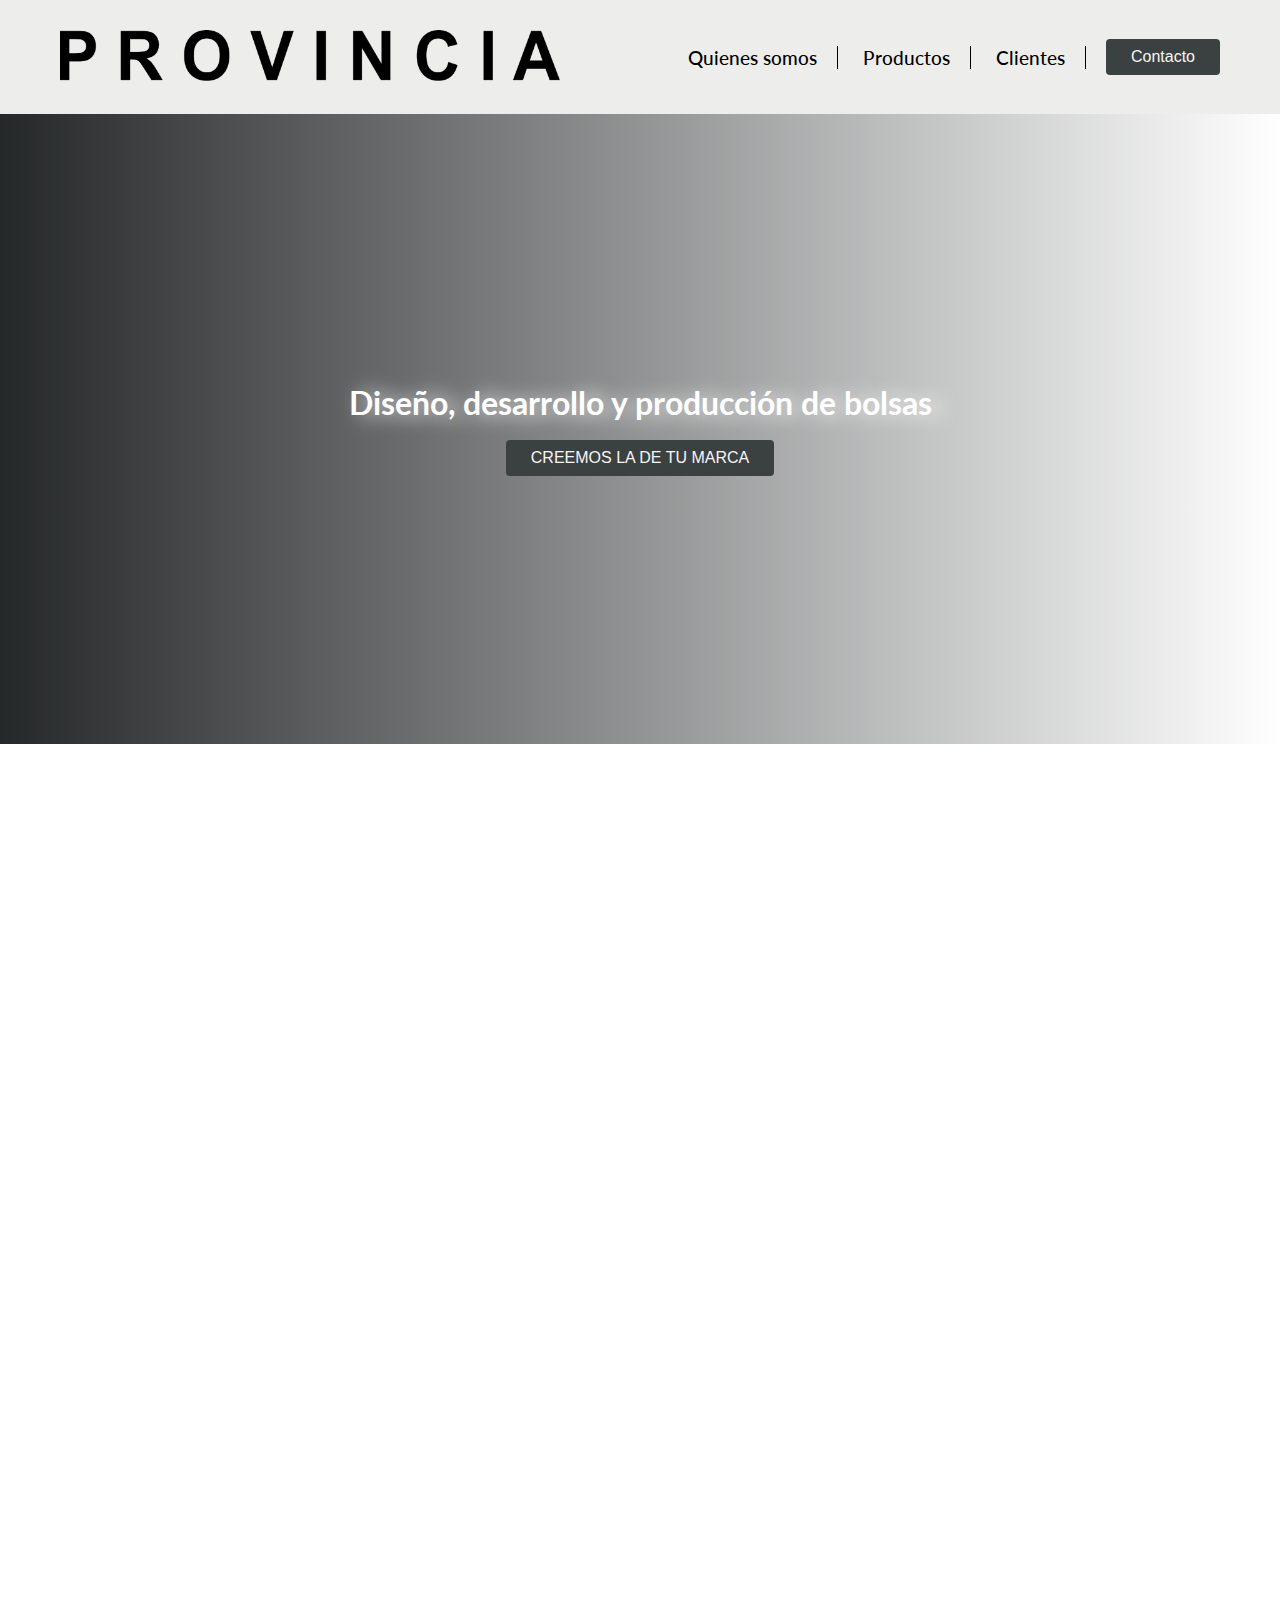
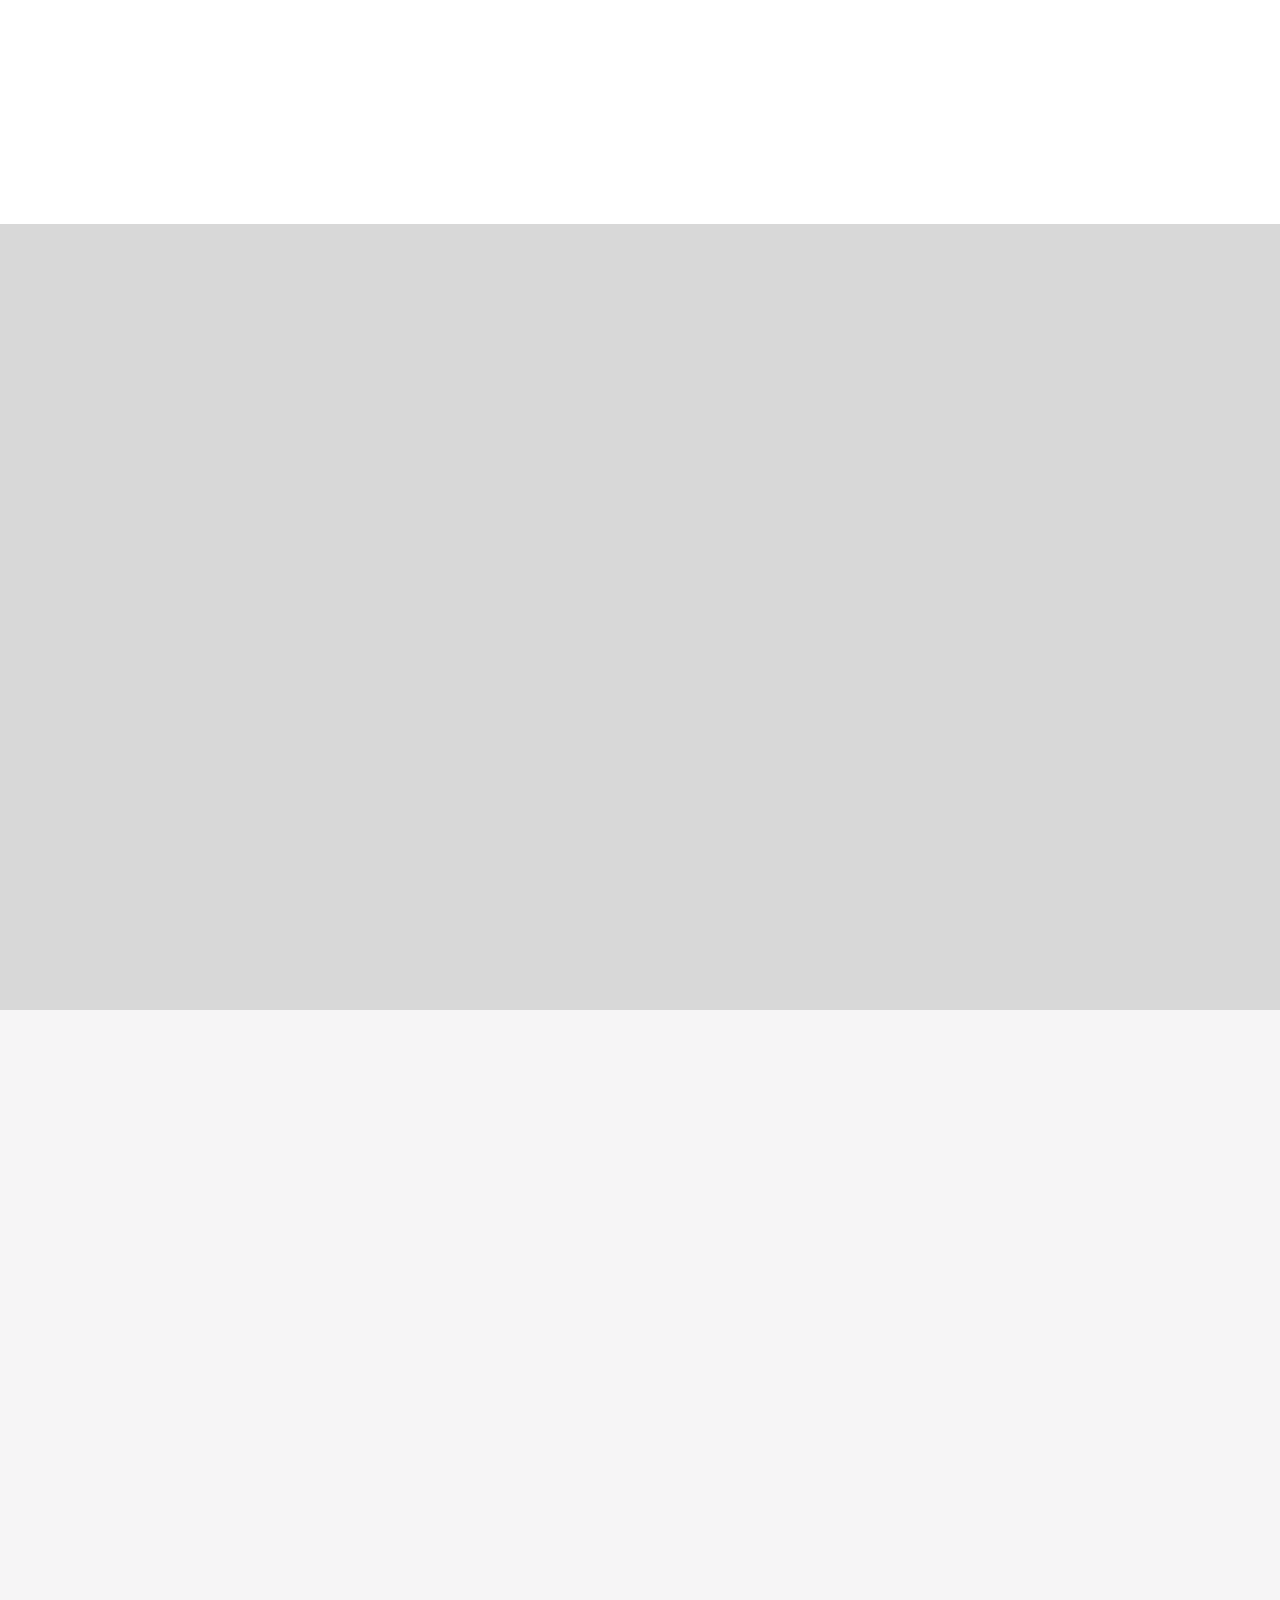
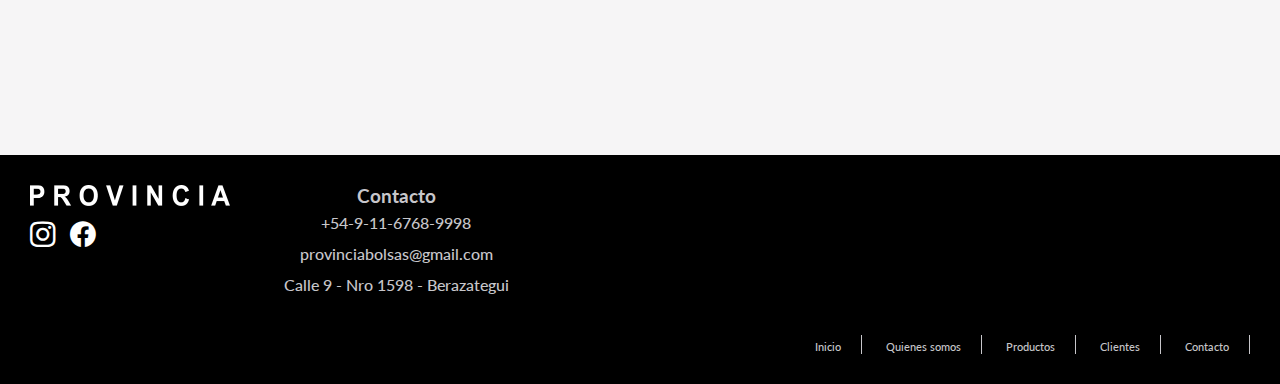
==== index.html @ ae61c4f8 "Primer commit: Version inicial del desafío 04" ====
<!DOCTYPE html>
<html lang="en">
<head>
    <meta charset="UTF-8">
    <meta http-equiv="X-UA-Compatible" content="IE=edge">
    <meta name="viewport" content="width=device-width, initial-scale=1.0">
    <title>Provincia Bolsas</title>
    <!-- Iconos boostrap -->
    <link rel="stylesheet" href="https://cdn.jsdelivr.net/npm/bootstrap-icons@1.7.2/font/bootstrap-icons.css">
    <!-- Animaciones -->
    <link href="https://unpkg.com/aos@2.3.1/dist/aos.css" rel="stylesheet">
    <script src="https://unpkg.com/aos@2.3.1/dist/aos.js"></script>
    <!-- Google Fonts -->
    <link rel="preconnect" href="https://fonts.googleapis.com">
    <link rel="preconnect" href="https://fonts.gstatic.com" crossorigin>
    <link href="https://fonts.googleapis.com/css2?family=Lato:wght@300&display=swap" rel="stylesheet">
    <!-- Link css -->
    <link rel="stylesheet" href="./css/estilos.css">
</head>
<body>
    <div class="elgeneral">
        <div class="contenedor__main">
            <!-- HEADER HEADER HEADER -->
            <header class="header">
                <a class="header__logo" href="#"> 
                    <img class="header__img" src="./assets/logoFondo.png" alt="Logo de la marca" width="500px"> 
                </a>
                <nav class="header__nav">    
                    <ul class="header__ul">
                        <li class="header__li"><a href="./secciones/quienesSomos.html">Quienes somos</a></li>
                        <li class="header__li"><a href="./secciones/productos.html">Productos</a></li>
                        <li class="header__li"><a href="./secciones/clientes.html">Clientes</a></li>
                    </ul>
                </nav>
                <a href="./secciones/contacto.html" class="header__cta"><button>Contacto</button></a>
            </header>
            <!-- /HEADER /HEADER /HEADER -->
            <main class="main">
                <!-- HERO-SECTION HERO-ECTION HERO-SECTION HERO-SECTION  -->
                <div class="hero">
                    <div class="hero__div">
                        <p class="hero__parrafo">Diseño, desarrollo y producción de bolsas</p> 
                        <a class="hero__boton" href="./Secciones/contacto.html"><button class="hero__boton--btn">CREEMOS LA DE TU MARCA</button>
                        </a>
                    </div>
                    <div class="contenedor__video">
                        <video src="./assets/Hilo_Loop_1.mp4" autoplay loop muted></video>
                    </div>                   
                </div> 
                <!-- /HERO-SECTION /HERO-SECTION /HERO-SECTION /HERO-SECTION  -->
                <!-- SECCION-SOBRE-LA-MARCA SECCION-SOBRE-LA-MARCA  -->
                <section class="laMarca"> 
                    <div class="laMarca__div">
                        <video class="laMarca__multimedia" src="./assets/videoMarca01.mp4" autoplay loop muted data-aos="fade-right">
                            <code>No soporta video</code>
                        </video>
                        <div class="laMarca__txt" data-aos="fade-left">
                            <h2 class="laMarca__h2">Detrás de PROVINCIA</h2>
                            <p class="laMarca__p">I put my soul in what I do" ("Pongo el alma en lo que hago"), dice Karin Dreijer Andersson cada vez que canta "When I grow up" ("Cuando crezca") y se repite en mi cabeza cada vez que realizo, una y otra vez, cada acción que conlleva hacer un simple bolsa.
                            Es un mantra que me acompaña a la hora de realizar un pedido.
                            <b>Cada una de las bolsas están destinadas a proteger y transportar eso que otra persona también le pone a su ofrenda, a su trabajo.</b></p>
                        </div>
                    </div>
                    <div class="laMarca__div">
                        <div class="laMarca__txt" data-aos="fade-right">                    
                            <h2 class="laMarca__h2">Misión</h2>
                            <p class="laMArca__p">Aquello que me resulta tan natural sobre <b>mi idea de PROVINCIA tiene que ver con aquello que considero inspirador</b>, sobre todo, de ese mar de gente que entra y sale de CABA por día. Esa ola que inunda Constitucion cada hora pico para dar lo mejor de sí en condiciones que quizás no sean las más adecuadas; pero de todas formas lo entrega todo de si. <b>Quizás por esa idea de progreso que nos motiva a levantarnos cada día a construir algo de lo que queremos ver mañana: algo mejor</b>.</p>
                        </div>
                        <div class="laMarca__sep"></div>
                        <img class="laMarca__multimedia" src="./assets/fotoMision.jpg" alt="#" data-aos="fade-left">
                    </div>
                </section>
                <!-- /SECCION-SOBRE-LA-MARCA /SECCION-SOBRE-LA-MARCA -->
                <!-- PRODUCTOS PRODUCTOS PRODUCTOS PRODUCTOS PRODUCTOS -->
                <section class="productos">
                    <a href="./Secciones/productos.html">
                        <!-- <h2 class="productos__h2">P R O D U C T O S</h2> -->
                    </a>
                    <div class="productos__invt">
                        <div class="productos__unidad" data-aos="flip-left">
                            <a href="./Secciones/productos.html#producto01">
                                <img class="productos__img" src="./assets/producto_01.jpg" alt="producto01">
                            </a>
                        </div>
                        <div class="productos__unidad" data-aos="flip-left">
                            <a href="./Secciones/productos.html#producto02">
                                <img class="productos__img" src="./assets/producto_02.jpg" alt="producto02">
                            </a>
                        </div>
                        <div class="productos__unidad" data-aos="flip-left">
                            <a href="./Secciones/productos.html#producto03">
                                <img class="productos__img" src="./assets/producto_03.jpg" alt="producto03">
                            </a>
                        </div>
                        <div class="productos__unidad" data-aos="flip-left">
                            <a href="./Secciones/productos.html#producto04">
                                <img class="productos__img" src="./assets/producto_04.jpg" alt="producto04">
                            </a>
                        </div>
                        <div class="productos__unidad" data-aos="flip-left">
                            <a href="./Secciones/productos.html#producto05">
                                <img class="productos__img" src="./assets/producto_05.jpg" alt="producto05">
                            </a>
                        </div>
                        <div class="productos__unidad" data-aos="flip-left">
                            <a href="./Secciones/productos.html#producto06">
                                <img class="productos__img" src="./assets/producto_06.jpg" alt="producto06">
                            </a>
                        </div>
                    </div>
                </section>
               <!-- /PRODUCTOS /PRODUCTOS /PRODUCTOS /PRODUCTOS /PRODUCTOS -->
               <!-- CLIENTES CLIENTES CLIENTES CLIENTES CLIENTES CLIENTES -->
               <section class="clientes">
                <div class="clientes__div" data-aos="zoom-out">
                    <a href="https://lomioestuyo.com.ar/" target="blank">
                        <img class="clientes__img" src="./assets/Logo_Lo_mio_es_tuyo.png" alt="cliente01">
                    </a>
                    <h3 class="clientes__h3">Lo mío es tuyo</h3>
                    <p class="clientes__p">Lorem ipsum dolor sit amet consectetur, adipisicing elit. Obcaecati cupiditate temporibus provident labore delectus, velit excepturi, odio natus ratione veniam repellendus eaque necessitatibus numquam! Consectetur, exercitationem? Illum ab necessitatibus ratione?</p>
                </div>
                <div class="clientes__div" data-aos="zoom-out">
                    <a href="https://www.larosabotanicos.com/" target="blank">
                        <img class="clientes__img" src="./assets/logo_Larosa.svg"  alt="cliente02">
                    </a>
                    <h3 class="clientes__h3">La Rosa Botánicos</h3>
                    <p class="clientes__p">Lorem ipsum dolor sit amet consectetur, adipisicing elit. Obcaecati cupiditate temporibus provident labore delectus, velit excepturi, odio natus ratione veniam repellendus eaque necessitatibus numquam! Consectetur, exercitationem? Illum ab necessitatibus ratione?</p>
                </div>
                <div class="clientes__div" data-aos="zoom-out">
                    <a href="https://www.instagram.com/panes.negroholandes/?hl=es" target="blank">
                        <img class="clientes__img" src="./assets/Logo_Negro_Holandes.png" alt="cliente03">
                    </a>
                    <h3 class="clientes__h3">Negro Holandés</h3>
                    <p class="clientes__p">Lorem ipsum dolor sit amet consectetur, adipisicing elit. Obcaecati cupiditate temporibus provident labore delectus, velit excepturi, odio natus ratione veniam repellendus eaque necessitatibus numquam! Consectetur, exercitationem? Illum ab necessitatibus ratione?</p>
                </div>
                <div class="clientes__div" data-aos="zoom-out">
                    <a href="https://www.rusticochocolate.com/" target="blank">
                        <img class="clientes__img" src="./assets/Logo_Rustico_chocolate.png" alt="cliente04">
                    </a>
                    <h3 class="clientes__h3">Rústico</h3>
                    <p class="clientes__p">Lorem ipsum dolor sit amet consectetur, adipisicing elit. Obcaecati cupiditate temporibus provident labore delectus, velit excepturi, odio natus ratione veniam repellendus eaque necessitatibus numquam! Consectetur, exercitationem? Illum ab necessitatibus ratione?</p>
                </div>
            </section>
            </main>
            <!-- /CLIENTES /CLIENTES /CLIENTES /CLIENTES /CLIENTES /CLIENTES -->
            <!-- FOOTER FOOTER FOOTER FOOTER FOOTER -->
            <footer class="footer"> <!-- Footer -->
                <div class="footer__div--logo">
                    <img class="footer__logo" src="./assets/logoFondoNegro.jpg" alt="Logo de la marca" width="200px">
                    <div class="footer__redes--flx">
                        <a class="footer__redes" href="https://www.instagram.com/provincia_bolsas/?hl=es" target="blank"><i class="bi bi-instagram"></i></a>
                        <a class="footer__redes" href="https://www.facebook.com/Provincia-Bolsas-109279738028276" target="blank"><i class="bi bi-facebook"></i></a>
                    </div>        
                </div>       
                <div class="footer__div--contacto">
                    <div class="footer__contacto">
                        <h3 class="footer_h3">Contacto</h3>
                        <ul class="footer__contactos">                       
                            <li><a href="https://wa.me/+5491167689998" target="blank">+54-9-11-6768-9998</a></li>
                            <li>provinciabolsas@gmail.com</li>
                            <li>Calle 9 - Nro 1598 - Berazategui</li>
                        </ul>
                    </div>
                </div>
                <div class="footer__listmap">
                    <iframe class="footer__map" src="https://www.google.com/maps/embed?pb=!1m18!1m12!1m3!1d3277.2556038421585!2d-58.247886184765804!3d-34.7743400804157!2m3!1f0!2f0!3f0!3m2!1i1024!2i768!4f13.1!3m3!1m2!1s0x95a32ed27ef3de6d%3A0x6c85b13b8f070129!2sC.%209%201598%2C%20B1884BNF%20Berazategui%20Oeste%2C%20Provincia%20de%20Buenos%20Aires!5e0!3m2!1ses!2sar!4v1637861520455!5m2!1ses!2sar" style="border:0;" allowfullscreen="" loading="lazy"></iframe>
                    <nav class="footer__nav">
                        <ul class="footer__ul">
                            <li class="footer__li"><a href="#">Inicio</a></li>
                            <li class="footer__li"><a href="./secciones/quienesSomos.html">Quienes somos</a></li>
                            <li class="footer__li"><a href="./secciones/productos.html">Productos</a></li>
                            <li class="footer__li"><a href="./secciones/clientes.html">Clientes</a></li>
                            <li class="footer__li"><a href="./secciones/contacto.html">Contacto</a></li>
                        </ul>
                    </nav>
                </div>
            </footer>
            <!-- /FOOTER /FOOTER /FOOTER /FOOTER /FOOTER -->
        </div>
    </div>
    <script>
        AOS.init();
    </script>
</body>
</html>
---- css/estilos.css ----
* {
  margin: 0;
  padding: 0;
  box-sizing: border-box;
}



body {
  font-family: "Lato", sans-serif;
  max-width: 1920px;
  margin: auto;
}

main {
  background-color: transparent;
}

ul {
  list-style: none;
}

li, a, button {
  font-weight: 500;
  font-size: 1rem;
  color: black;
  text-decoration: none;
}

header {
  background-color: #edeeeb;
  display: flex;
  justify-content: flex-end;
  align-items: center;
  padding: 30px 60px; 
  position: sticky;
  top: 0;
  z-index: 3000;
  font-size: 1.2rem;
  overflow: hidden;
}

.header__logo {
  margin-right: auto;
  filter: invert(100%);
  transition: all 0.5seg;
}

.header__ul li {
  display: inline-block;
  padding: 0px 20px;
  border-right: black solid 1px;
}

.header__ul li a {
  transition: all 0.3s ease 0s;
  font-size: 1.2rem;
}

.header__ul li a:hover {
  color: #647175ed;
}

button {
  margin-left: 20px;
  padding: 9px 25px;
  color: #f6f6f5;
  background-color: #3b4041; 
  border: none;
  border-radius: 4px;
  cursor: pointer;
  transition: all 0.3s ease 0s;
}

button:hover {
  background-color: #0f1011;
}


/* /HEADER /HEADER /HEADER /HEADER /HEADER  */

/* HERO-SECTION HERO-SECTION HERO-SECTION  */

.hero {
  position: relative;
  display: flex;
  flex-wrap: wrap;
  overflow: hidden;
  min-height: 70vh;
}

.contenedor__video {
  position: absolute;
  overflow: hidden;
  z-index: -100;
  object-fit: cover;
  top: 50%;
  left: 50%;
  transform: translate(-50%,-50%);
  direction: ltr;
}

.hero__boton--btn {
  margin-left: 0px;
}

.hero__div {
  background: linear-gradient(to right, #252829, transparent);
  opacity: 1;
  color: white;
  font-weight: bold;
  font-size: 2rem;
  min-width: 100%;
  padding: 10% 60px;
  text-shadow: 10px 1px 20px #f6f5f6;
  text-align: center;
  display: flex;
  flex-direction: column;
  align-items: center;  
  justify-content: center;
  transition: all 0.4s;
}

.hero__div:hover {
  opacity: 0.9;
  text-shadow: none;
  backdrop-filter: blur(7px);
}

.hero button:hover {
  transform: scale(1.2,1.2);
  box-shadow: 1px 1px 5px black;
}

.hero__titulo, .hero__parrafo, .hero__boton {
  margin-top: 0.563rem;
  margin-bottom: 0.563rem;
}


/* /HERO-SECTION /HERO-SECTION /HERO-SECTION  */

/* SECCION-SOBRE-LA-MARCA SECCION-SOBRE-LA-MARCA */

.laMarca {
  background-image: url(https://i.ytimg.com/vi/R9mXtzn8meE/maxresdefault.jpg);
  background-position: center;
  background-size: cover;
  background-attachment: fixed;
  overflow: hidden;
  display: flex;
  flex-direction: column;
  padding: 30px 30px;
}

.laMarca__multimedia {
  width: 40vw;
  z-index: 100;
  box-shadow: 0 4px 8px 0 rgba(0, 0, 0, 0.2), 0 6px 20px 0 rgba(0, 0, 0, 0.19);
}

.laMarca__div {
    height: 50vh;
    margin: 30px 0px;
    padding: 40px;
    border-radius: 30px;
    display: flex;
    flex-direction: row;
    align-content: space-between;
    align-items: center;
  }

  .laMarca__div h2, .laMarca p {
    margin: 2rem 3rem;
    text-align: start;
  }

.laMarca__txt {
    background-color: white;
    overflow: hidden;
    padding: 0px 30;
  }

/* /SECCION-SOBRE-LA-MARCA /SECCION-SOBRE-LA-MARCA */ 

/* PRODUCTOS PRODUCTOS PRODUCTOS PRODUCTOS  */

.productos {
  background-color: #d8d8d8;
  padding: 60px 0;
  overflow: hidden;
}

.productos h2 {
  color: #C7C6CA;
  font-size: 2rem;
  padding: 2rem;
  margin-bottom: 60px;
  border-radius: 10px;
  text-align: center;
  word-spacing: 50px;
  border: 6px solid #C7C6CA;
  transition: all 0.2s ease;
}

.productos img {
    height: 35vh;
    width: auto;
    border-radius: 20px;
    transition: all 0.2s ease;

}

.productos img:hover {
  transform: scale(1.4,1.4);
}

.productos__invt {
  display: grid;
  grid-template-columns: 1fr 1fr 1fr;
  grid-template-rows: 1fr 1fr;
  grid-row-gap: 30px;
  grid-column-gap: 30px;
  justify-items: center;
  align-items: center;
  justify-content: center;
  margin: 0 20vw;
}


/* /PRODUCTOS /PRODUCTOS /PRODUCTOS /PRODUCTOS  */

/* CLIENTES CLIENTES CLIENTES CLIENTES */

.clientes img {
  width: 190px;
  height: auto;
  transition: all 0.2s ease;
}

.clientes img:hover {
  transform: scale(1.1,1.1);
}

.clientes h3, .clientes p {
  color: #252829;
  padding: 30px;
  text-align: center;
}


.clientes {
  background-color: #f6f5f6;
  padding: 60px 60px;
  display: flex;
  overflow: hidden;
}

.clientes__div {
  /* padding: 30px 0px 15px; */
  display: grid;
  grid-template-rows: 2fr 1fr 2fr;
  align-items: center;
  justify-items: center;
}

.clientes__p {
    justify-self: stretch;
    align-self: stretch;
    height: 100%;
}

/* /CLIENTES /CLIENTES /CLIENTES /CLIENTES */

/* FOOTER FOOTER FOOTER FOOTER */

.footer__ul li {
  display: inline-block; 
  padding: 0px 20px;
  border-right: #C7C6CA solid 1px;
}

.footer__ul li a {
  font-size: 0.7rem;
  color: #C7C6CA;
  transition: all 0.3s ease 0s;
}

.footer__ul li a:hover {
  color: #3b4041;
}

.footer {
  background-color: black;
  color: #C7C6CA;
  display: flex;
  padding: 30px;
  display: grid;
  grid-template-columns: 1fr 1fr 3fr;
  overflow: hidden;
}

.footer a {
  color: #C7C6CA;
}

.footer__listmap {
  display: flex;
  flex-direction: column;
  align-items: flex-end;  
}

.footer__map {
  width: 27rem;
}

.footer__contacto {
  text-align: center;
}

.footer__redes--flx {
  margin-top: 10px;
}

.bi-instagram, .bi-facebook {
  font-size: 1.6rem;
  margin-right: 10px;
  color: white;
}

.footer__contactos li {
  color: #C7C6CA;
  padding: 6px;
  text-align: c;
}

/* /FOOTER /FOOTER /FOOTER /FOOTER */

/* SECTION-CONTACTO SECTION-CONTACTO SECTION-CONTACTO */

.contenedor__contacto {
	padding: 15px 0px;
	background-image: url(https://i.ytimg.com/vi/R9mXtzn8meE/maxresdefault.jpg);
	background-position: center;
	background-size: cover;
  display: grid;
  grid-template-columns: repeat(7, 1fr);
}

.formulario {
  grid-column: 3 / 6;
  justify-self: center;
}


.fieldset {
  background-color: #ecebec;
  padding: 20px;
  width: 40vw;
  height: auto;
  border: none;
  border-radius: 3px;
  transition: all 0.5s ease;
}

.fieldset:hover {
  box-shadow: 3px 3px 10px rgba(128, 123, 123, 0.335);
}

.fieldset__nya {
    display: flex;
    flex-direction: column;
    text-align: start;
    margin-top: 10px;
}

input {
	border: 1px solid #ecebec;
	box-shadow: none;
	color: #4b5fa0;
	border-radius: 7px;
	padding: 10px 16px;
	height: 46px;
	font-size: 15px;
  margin: 10px 0px;
  width: 50%;
}

.fieldset__pref {
  width: 20%;
  margin-top: 10px;
}

.fieldset__nya--txtArea {
  margin: 30px 0px;
  padding: 10px 16px; 
  border: 1px solid #ecebec;
  box-shadow: none;
  color: #4b5fa0;
  border-radius: 7px;
  font-size: 15px;
  height: 20vh;
  width: 100%;
}

.fieldset__cta {
  background-color: #25282934;
  transition: all 0.4 ease;
}

.fieldset__cta:hover {
  background-color: #25282975;
}

/* /SECTION-CONTACTO /SECTION-CONTACTO /SECTION-CONTACTO */

/* SECTION-PRODUCTOS SECTION-PRODUCTOS SECTION-PRODUCTOS */

.productos__section {
  background-color: #f6f5f6;
  display: flex;
  flex-direction: row;
  justify-content: center;
  align-items: center;
  align-content: center;
  padding: 50px;
  overflow: hidden;
}

.productos__contenedor img {
  height: 25vh;
  width: auto;
  box-shadow: 0 4px 3px 0 rgba(0, 0, 0, 0.2), 0 6px 20px 0 rgba(0, 0, 0, 0.19);
  margin-bottom: 30px;
  padding-bottom: 40px;
}

.productos__col {
  display: flex;
  flex-direction: row;
}

.productos__unidades {
  display: grid;
  grid-template-columns: 1fr 2fr;
  grid-template-rows: 1fr 2fr 1fr;
  justify-items: center;
  justify-content: center;
  align-items: center;
  gap: 10px;
  margin: 15px 60px;
  background: #edeeeb;
}

.productos__unidades > * {
  padding: 10px;
}

.productos__parrafo {
  grid-column-start: 2;
  grid-column-end: 3;
  grid-row-start: 2;
  grid-row-end: 3;
  font-size: 1.5rem;
  width: 100%;
  height: 100%;
}

.productos__imagen {
  grid-column-start: 1;
  grid-column-end: 2;
  grid-row-start: 1;
  grid-row-end: 4;
  width: 100%;
  height: 100%;
}

.productos__h3 {
  grid-column-start: 2;
  grid-column-end: 3;
  grid-row-start: 1;
  grid-row-end: 2;
  text-transform: uppercase;
  width: 100%;
  height: 100%;
  text-align: center;
}

.productos__lista{
  grid-column-start: 2;
  grid-column-end: 3;
  grid-row-start: 3;
  grid-row-end: 4;
  justify-self: start;
  padding-bottom: 20px;
  width: 100%;
  height: 100%;
}


/* /SECTION-PRODUCTOS /SECTION-PRODUCTOS /SECTION-PRODUCTOS */


/* Esta última configuración ayuda a reedirecionar por el id de una manera más centrada que como funciona por defecto */

.anchor{
  display: block;
  height: 200px; 
  margin-top: -200px; 
  visibility: hidden;
}


/* MEDIA QUERYS MEDIA QUERYS MEDIA QUERYS MEDIA QUERYS MEDIA QUERYS   */

@media only screen and (max-width: 1270px) { 
  
  html {
    font-size: 1rem;
  }

  .header__logo {
    margin: auto;
    margin-bottom: 1.2rem;
  }
  

  .header {
    padding: 20px 40px
  }

  .header img {
    width: 30vw;
  }

  .laMarca {
    padding: 10px 10px;
    font-size: 1rem;
  }

  .laMarca__div {
    margin: 0;
  }

  .clientes__div {
    display: grid;
    grid-template-rows: 25vh 10vh 2fr;
    align-items: center;
    justify-items: center;
  }

  .productos img {
    height: 30vh;
    width: auto;
  }

}

@media only screen and (max-width: 1040px) {

  .header__logo {
    margin: auto;
    margin-bottom: 1.2rem;
  }

  header {
    flex-direction: column;
    justify-content: center;
  }

  header > * {
    margin-bottom: 1.2rem;
  }

  button {
    margin-left: 0px;
  }

  .laMarca {
    height: 100%;
  }

  .laMarca h2 {
    text-align: center;
  }

  .laMarca__multimedia {
    width: 90%;
  }

  .laMarca__div {
    flex-direction: column;
    margin: auto;
    padding: auto;
    align-content: flex-start;
    height: auto;
    padding: 1.2rem;
  
  }

  .laMarca__txt {
    overflow: visible;
  }

  .laMarca__div h2, .laMarca__p {
    margin: 1rem 1rem;

  }

  .footer {
    display: grid;
    grid-template-columns: 1fr;
    grid-template-rows: 0.7fr 1fr 1fr;
    justify-items: center;
    align-items: center;
    padding: 0 0 30px 0;
  }

  .footer__redes--flx {
    display: flex;
    justify-content: center
  }
  
  .productos img {
    height: 21vh;
    width: auto;
  }

  
  .clientes {
    flex-direction: column;
  }

  
  .fieldset {
    width: 80vw;
  }

  input {
    width: 100%;
  }

  .productos__unidades {
    display: flex;
    flex-direction: column;
    width: 80vw;
    text-align: center;
    margin: 0;
    margin-bottom: 20px;
    overflow: hidden;
  }

}

@media only screen and (max-width: 630px) {

  .header {
    padding: 20px 0 0 0;
  }

  .productos__invt {
    grid-template-columns: 1fr 1fr;
  }

  .footer__listmap {
    width: 300px;
  }

  .footer__map {
    width: auto;
  }

  .footer {
    grid-template-rows: 0.7fr 1fr 1fr;
  }

  .footer__ul li {
    padding: 0px 5px;
  }

}

@media only screen and (max-width: 594px) {

  .productos__invt {
    grid-template-columns: 1fr;
  }

  .header__ul {
    display: flex;
    flex-direction: column;
    overflow: hidden;
  }

  .header__ul li {
    border: none;
    margin-bottom: 10px;
  }

  .footer__nav {
    display: none;
}

  .footer__redes--flx {
    justify-content: space-around;
  }

}


@media only screen and (max-width: 360px) {

  html {
    font-size: 0.9rem;
  }  

}
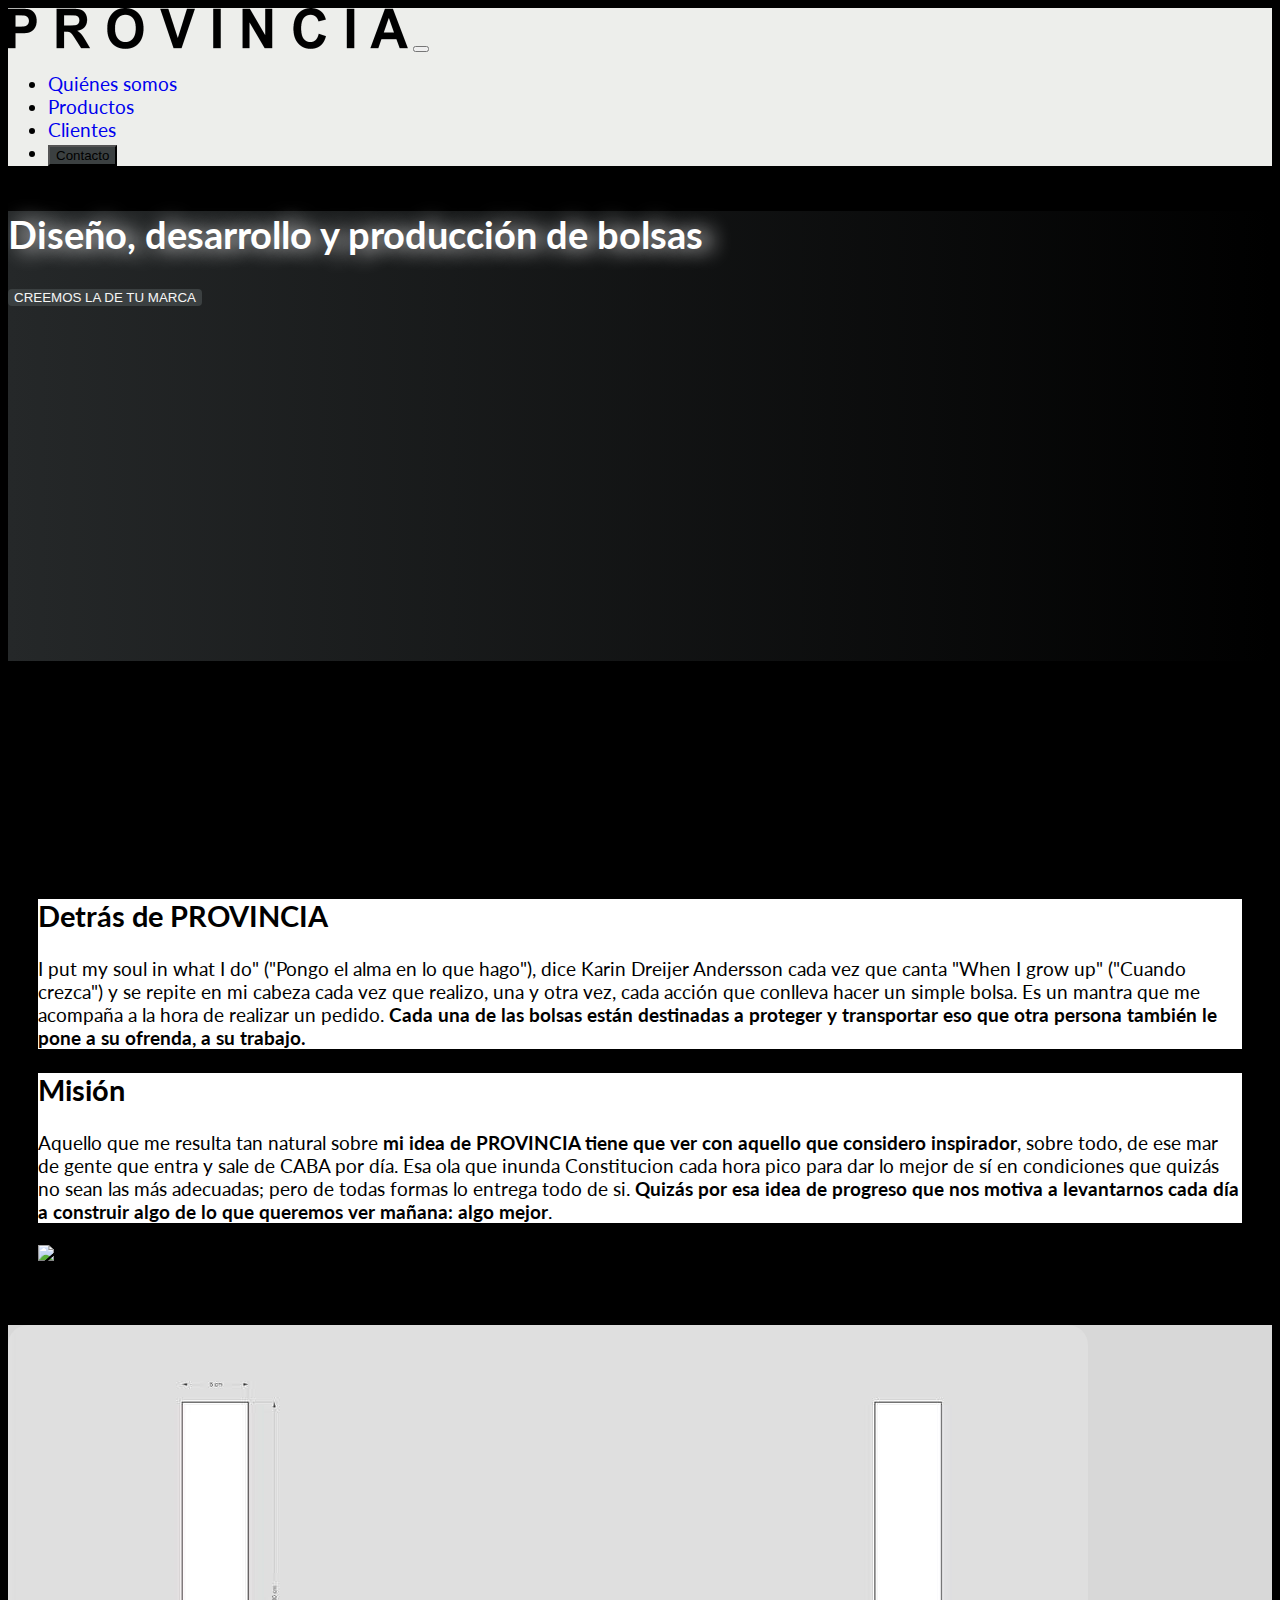
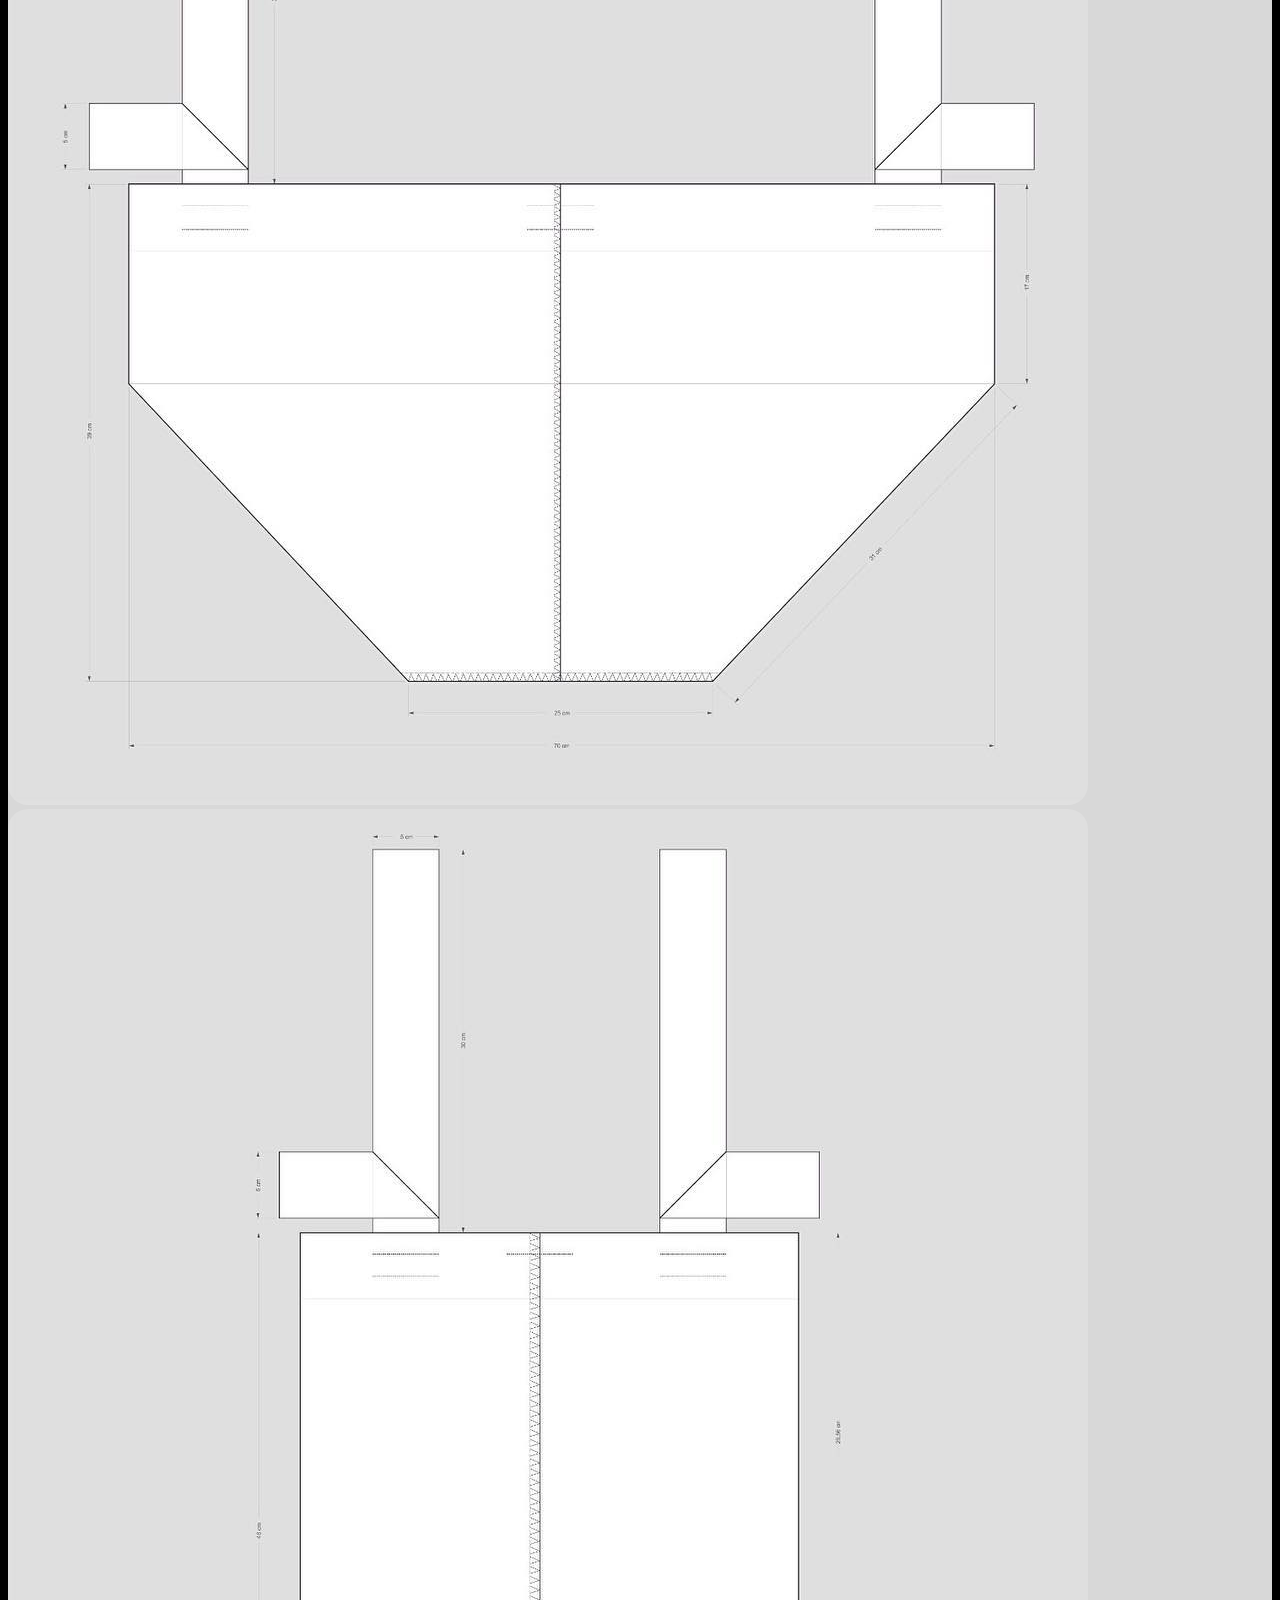
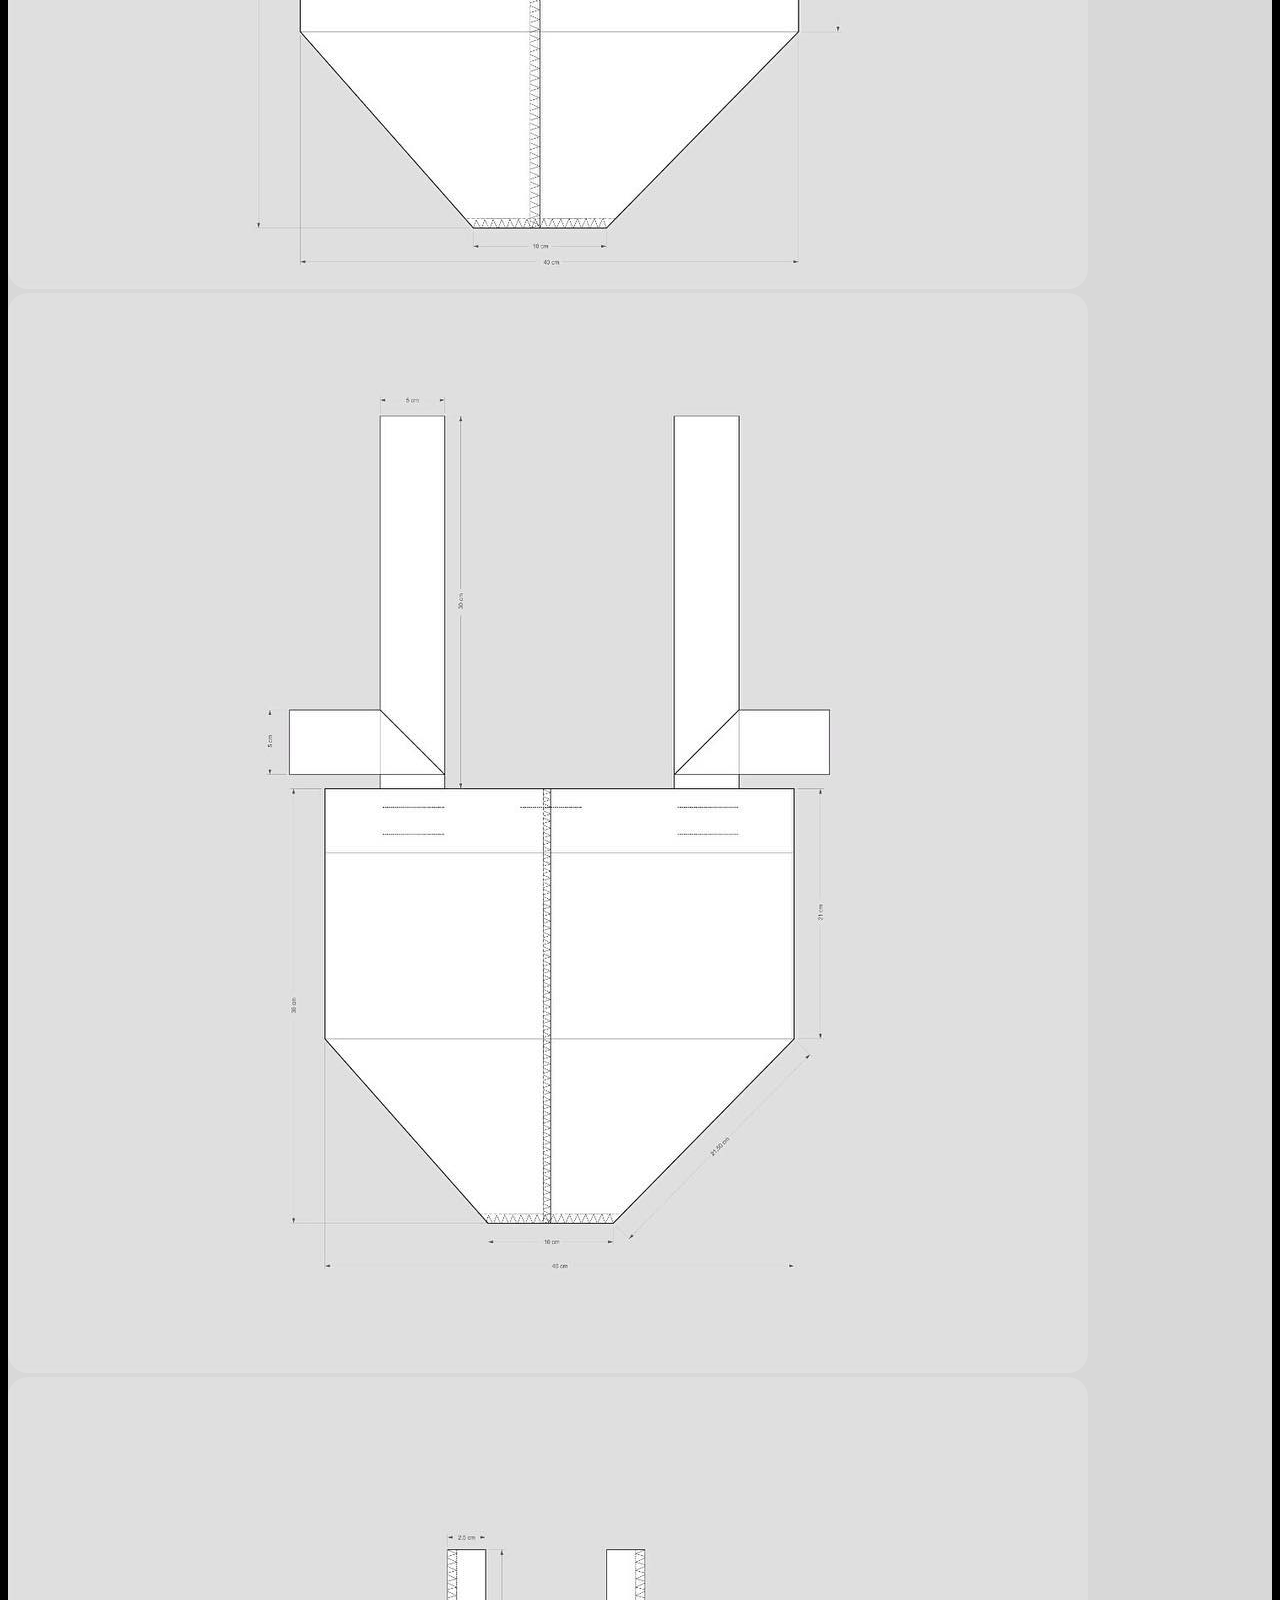
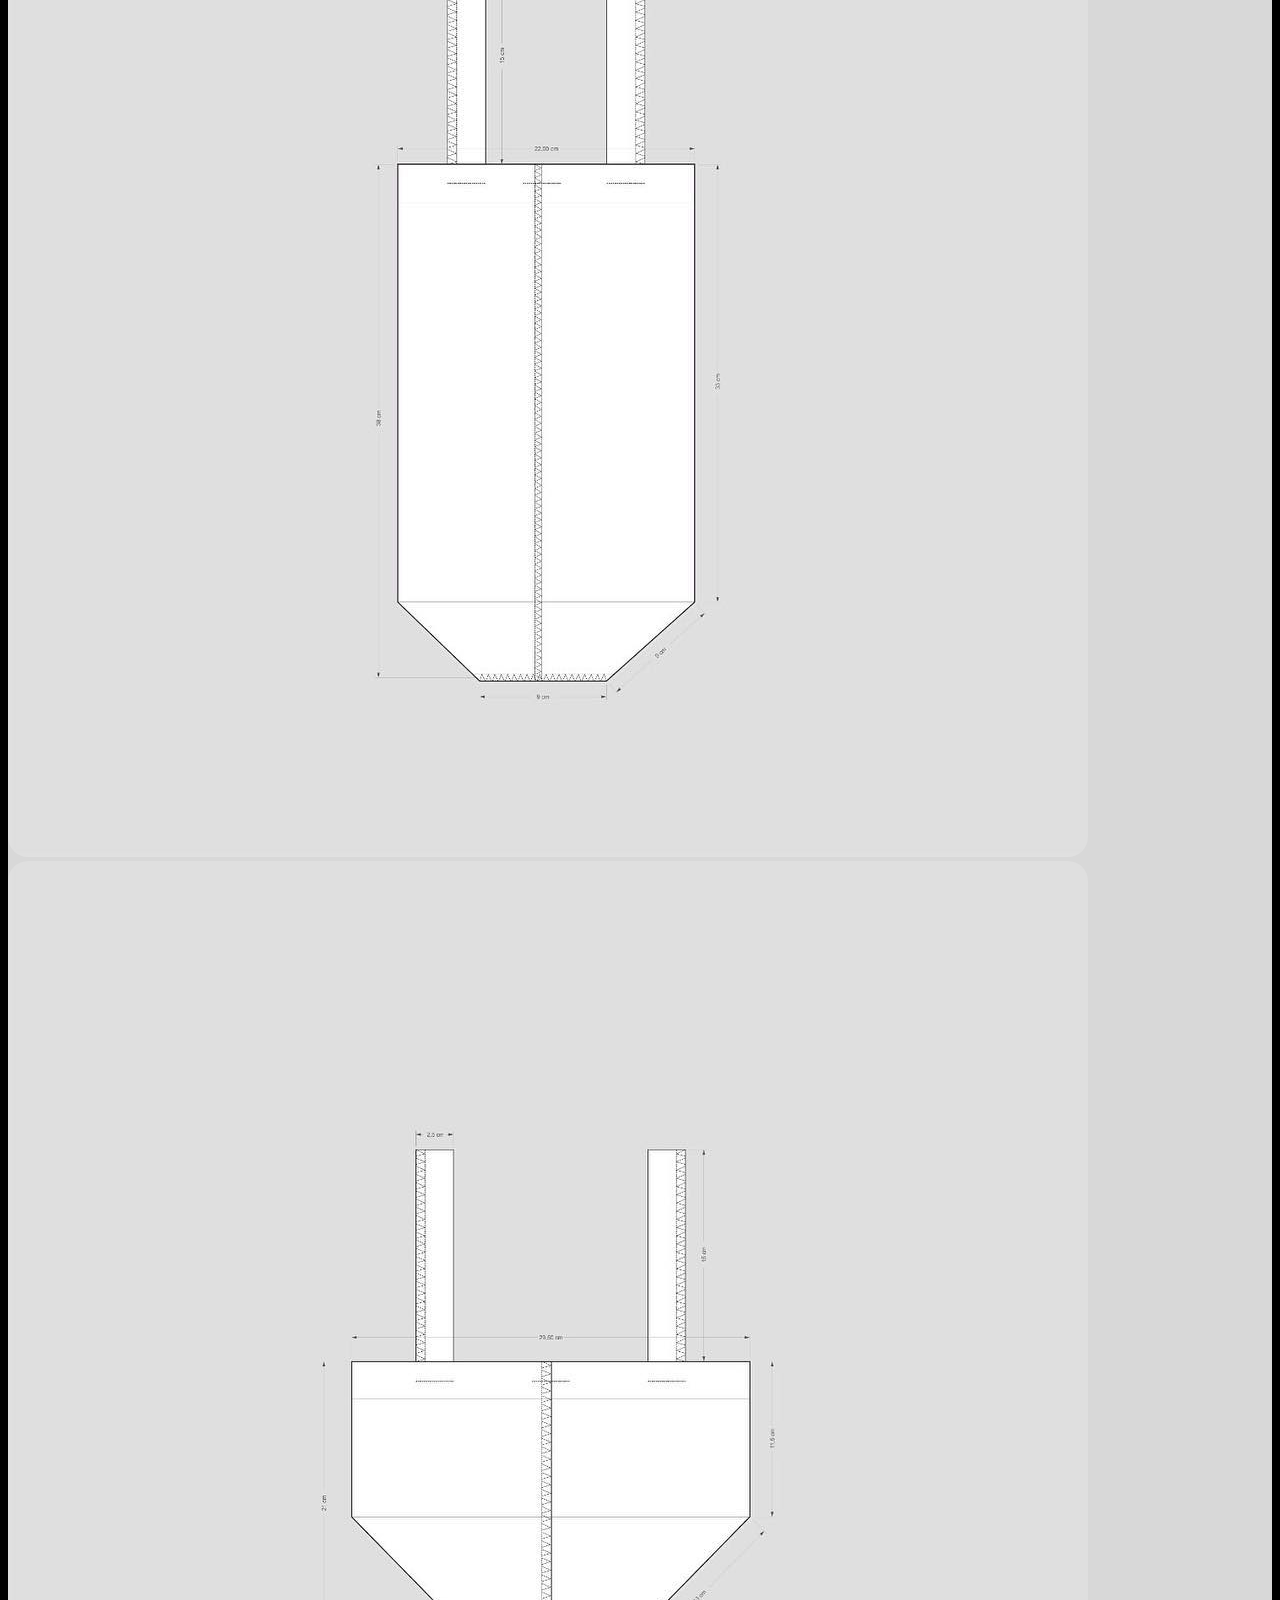
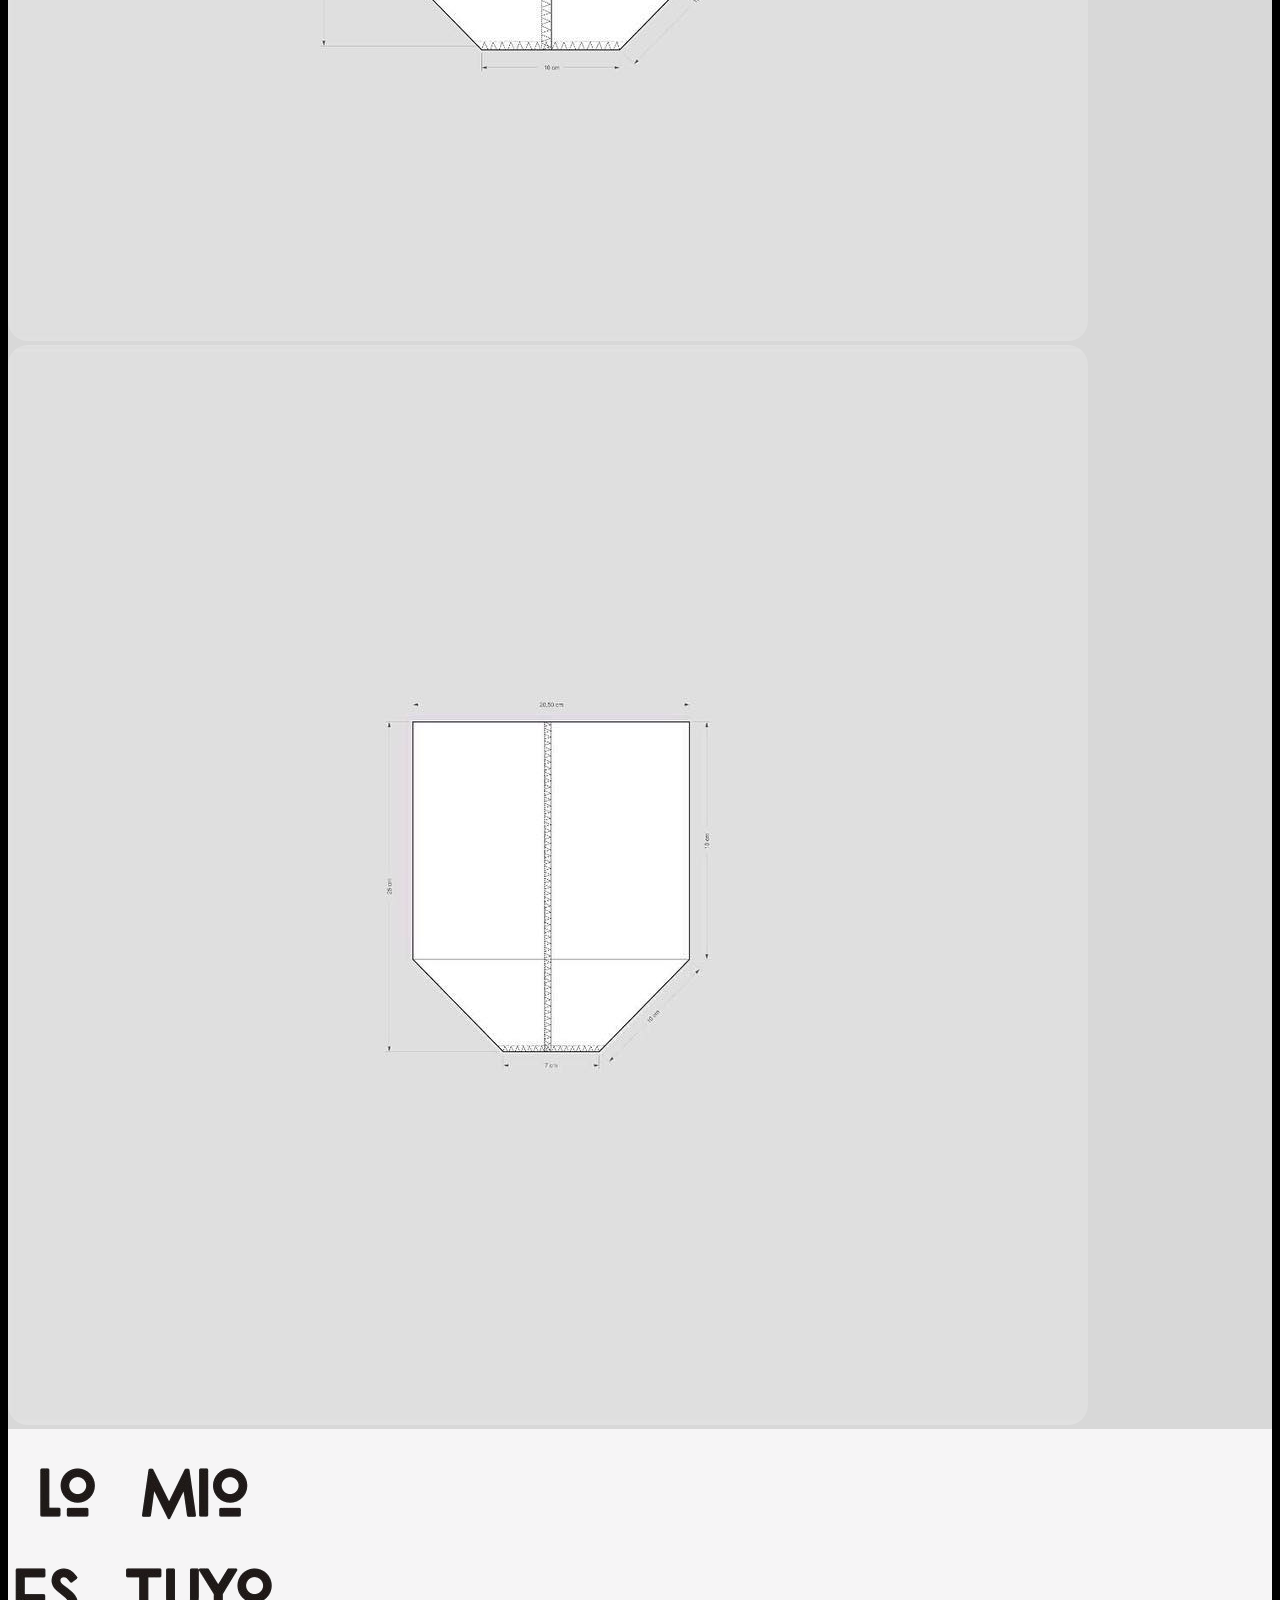
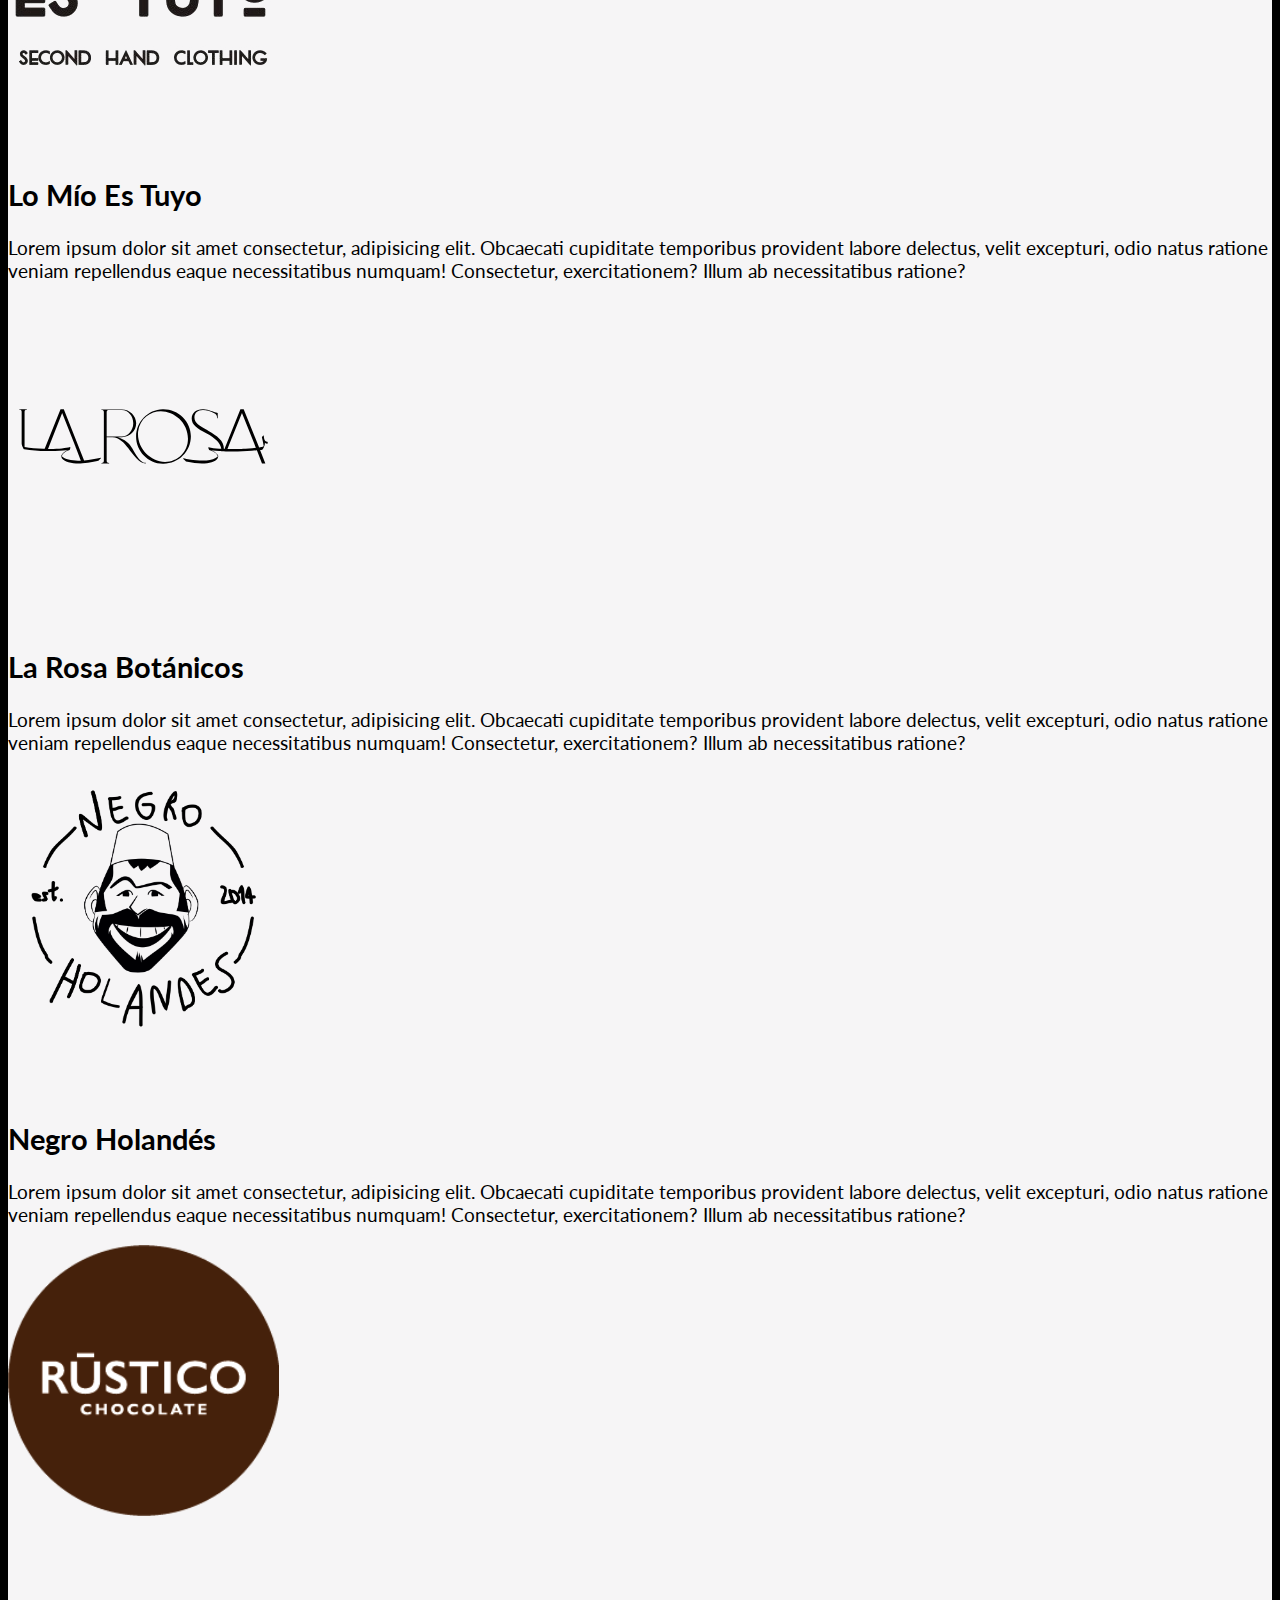
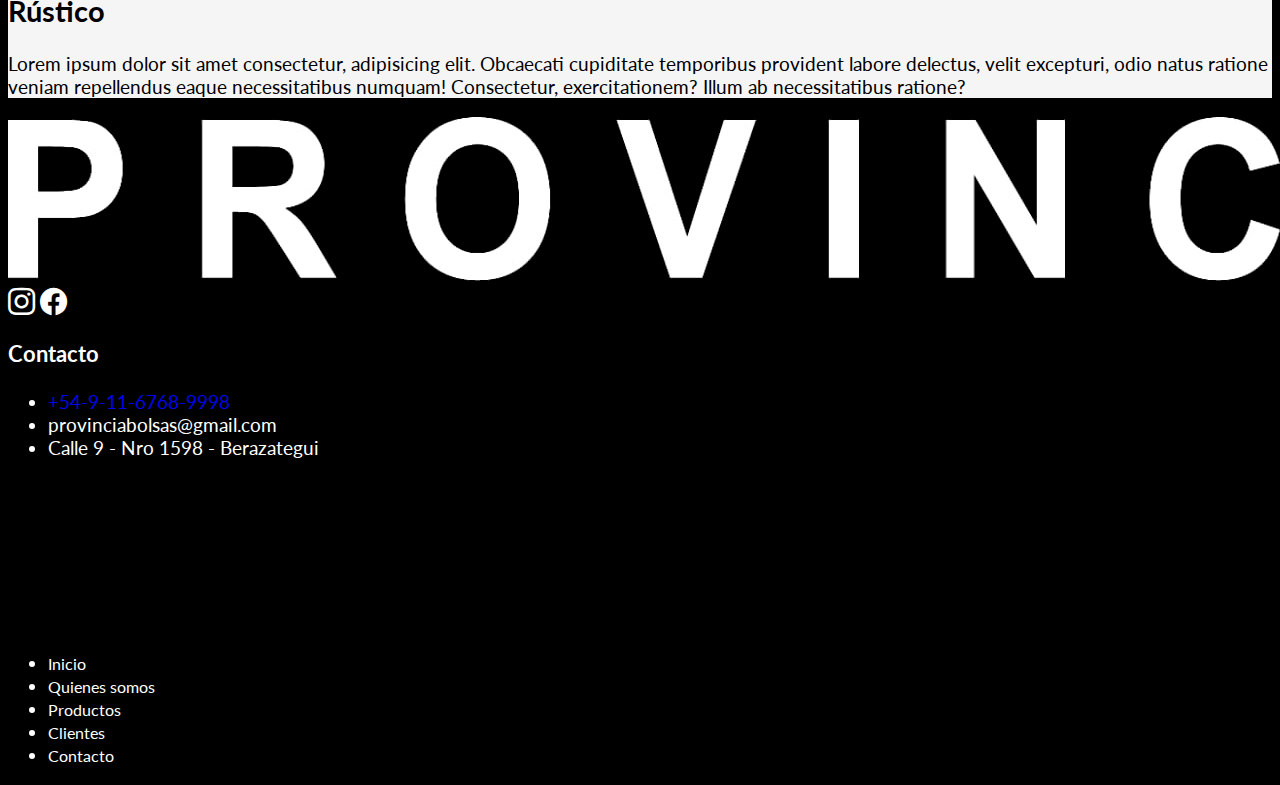
==== commit 52fc00cc: "Tercer commit: sitio completo con boostrap" ====
--- a/index.html
+++ b/index.html
@@ -5,181 +5,182 @@
     <meta http-equiv="X-UA-Compatible" content="IE=edge">
     <meta name="viewport" content="width=device-width, initial-scale=1.0">
     <title>Provincia Bolsas</title>
+    <!-- BOOSTRAP BOOSTRAP BOOSTRAP BOOSTRAP BOOSTRAP BOOSTRAP BOOSTRAP BOOSTRAP  -->
+    <link href="https://cdn.jsdelivr.net/npm/bootstrap@5.1.3/dist/css/bootstrap.min.css" rel="stylesheet" integrity="sha384-1BmE4kWBq78iYhFldvKuhfTAU6auU8tT94WrHftjDbrCEXSU1oBoqyl2QvZ6jIW3" crossorigin="anonymous">
     <!-- Iconos boostrap -->
     <link rel="stylesheet" href="https://cdn.jsdelivr.net/npm/bootstrap-icons@1.7.2/font/bootstrap-icons.css">
-    <!-- Animaciones -->
-    <link href="https://unpkg.com/aos@2.3.1/dist/aos.css" rel="stylesheet">
-    <script src="https://unpkg.com/aos@2.3.1/dist/aos.js"></script>
-    <!-- Google Fonts -->
+    <!-- /BOOSTRAP /BOOSTRAP /BOOSTRAP /BOOSTRAP /BOOSTRAP /BOOSTRAP /BOOSTRAP -->
+    <!-- GOOGLE_FONTS GOOGLE_FONTS GOOGLE_FONTS GOOGLE_FONTS GOOGLE_FONTS GOOGLE_FONTS  -->
     <link rel="preconnect" href="https://fonts.googleapis.com">
     <link rel="preconnect" href="https://fonts.gstatic.com" crossorigin>
     <link href="https://fonts.googleapis.com/css2?family=Lato:wght@300&display=swap" rel="stylesheet">
-    <!-- Link css -->
+    <!-- /GOOGLE_FONTS /GOOGLE_FONTS /GOOGLE_FONTS /GOOGLE_FONTS /GOOGLE_FONTS -->
     <link rel="stylesheet" href="./css/estilos.css">
 </head>
 <body>
-    <div class="elgeneral">
-        <div class="contenedor__main">
-            <!-- HEADER HEADER HEADER -->
-            <header class="header">
-                <a class="header__logo" href="#"> 
-                    <img class="header__img" src="./assets/logoFondo.png" alt="Logo de la marca" width="500px"> 
-                </a>
-                <nav class="header__nav">    
-                    <ul class="header__ul">
-                        <li class="header__li"><a href="./secciones/quienesSomos.html">Quienes somos</a></li>
-                        <li class="header__li"><a href="./secciones/productos.html">Productos</a></li>
-                        <li class="header__li"><a href="./secciones/clientes.html">Clientes</a></li>
-                    </ul>
-                </nav>
-                <a href="./secciones/contacto.html" class="header__cta"><button>Contacto</button></a>
-            </header>
-            <!-- /HEADER /HEADER /HEADER -->
-            <main class="main">
-                <!-- HERO-SECTION HERO-ECTION HERO-SECTION HERO-SECTION  -->
-                <div class="hero">
-                    <div class="hero__div">
-                        <p class="hero__parrafo">Diseño, desarrollo y producción de bolsas</p> 
-                        <a class="hero__boton" href="./Secciones/contacto.html"><button class="hero__boton--btn">CREEMOS LA DE TU MARCA</button>
-                        </a>
-                    </div>
-                    <div class="contenedor__video">
-                        <video src="./assets/Hilo_Loop_1.mp4" autoplay loop muted></video>
-                    </div>                   
-                </div> 
-                <!-- /HERO-SECTION /HERO-SECTION /HERO-SECTION /HERO-SECTION  -->
-                <!-- SECCION-SOBRE-LA-MARCA SECCION-SOBRE-LA-MARCA  -->
-                <section class="laMarca"> 
-                    <div class="laMarca__div">
-                        <video class="laMarca__multimedia" src="./assets/videoMarca01.mp4" autoplay loop muted data-aos="fade-right">
-                            <code>No soporta video</code>
-                        </video>
-                        <div class="laMarca__txt" data-aos="fade-left">
-                            <h2 class="laMarca__h2">Detrás de PROVINCIA</h2>
-                            <p class="laMarca__p">I put my soul in what I do" ("Pongo el alma en lo que hago"), dice Karin Dreijer Andersson cada vez que canta "When I grow up" ("Cuando crezca") y se repite en mi cabeza cada vez que realizo, una y otra vez, cada acción que conlleva hacer un simple bolsa.
-                            Es un mantra que me acompaña a la hora de realizar un pedido.
-                            <b>Cada una de las bolsas están destinadas a proteger y transportar eso que otra persona también le pone a su ofrenda, a su trabajo.</b></p>
-                        </div>
-                    </div>
-                    <div class="laMarca__div">
-                        <div class="laMarca__txt" data-aos="fade-right">                    
-                            <h2 class="laMarca__h2">Misión</h2>
-                            <p class="laMArca__p">Aquello que me resulta tan natural sobre <b>mi idea de PROVINCIA tiene que ver con aquello que considero inspirador</b>, sobre todo, de ese mar de gente que entra y sale de CABA por día. Esa ola que inunda Constitucion cada hora pico para dar lo mejor de sí en condiciones que quizás no sean las más adecuadas; pero de todas formas lo entrega todo de si. <b>Quizás por esa idea de progreso que nos motiva a levantarnos cada día a construir algo de lo que queremos ver mañana: algo mejor</b>.</p>
-                        </div>
-                        <div class="laMarca__sep"></div>
-                        <img class="laMarca__multimedia" src="./assets/fotoMision.jpg" alt="#" data-aos="fade-left">
-                    </div>
-                </section>
-                <!-- /SECCION-SOBRE-LA-MARCA /SECCION-SOBRE-LA-MARCA -->
-                <!-- PRODUCTOS PRODUCTOS PRODUCTOS PRODUCTOS PRODUCTOS -->
-                <section class="productos">
-                    <a href="./Secciones/productos.html">
-                        <!-- <h2 class="productos__h2">P R O D U C T O S</h2> -->
-                    </a>
-                    <div class="productos__invt">
-                        <div class="productos__unidad" data-aos="flip-left">
-                            <a href="./Secciones/productos.html#producto01">
-                                <img class="productos__img" src="./assets/producto_01.jpg" alt="producto01">
-                            </a>
-                        </div>
-                        <div class="productos__unidad" data-aos="flip-left">
-                            <a href="./Secciones/productos.html#producto02">
-                                <img class="productos__img" src="./assets/producto_02.jpg" alt="producto02">
-                            </a>
-                        </div>
-                        <div class="productos__unidad" data-aos="flip-left">
-                            <a href="./Secciones/productos.html#producto03">
-                                <img class="productos__img" src="./assets/producto_03.jpg" alt="producto03">
-                            </a>
-                        </div>
-                        <div class="productos__unidad" data-aos="flip-left">
-                            <a href="./Secciones/productos.html#producto04">
-                                <img class="productos__img" src="./assets/producto_04.jpg" alt="producto04">
-                            </a>
-                        </div>
-                        <div class="productos__unidad" data-aos="flip-left">
-                            <a href="./Secciones/productos.html#producto05">
-                                <img class="productos__img" src="./assets/producto_05.jpg" alt="producto05">
-                            </a>
-                        </div>
-                        <div class="productos__unidad" data-aos="flip-left">
-                            <a href="./Secciones/productos.html#producto06">
-                                <img class="productos__img" src="./assets/producto_06.jpg" alt="producto06">
-                            </a>
-                        </div>
-                    </div>
-                </section>
-               <!-- /PRODUCTOS /PRODUCTOS /PRODUCTOS /PRODUCTOS /PRODUCTOS -->
-               <!-- CLIENTES CLIENTES CLIENTES CLIENTES CLIENTES CLIENTES -->
-               <section class="clientes">
-                <div class="clientes__div" data-aos="zoom-out">
-                    <a href="https://lomioestuyo.com.ar/" target="blank">
-                        <img class="clientes__img" src="./assets/Logo_Lo_mio_es_tuyo.png" alt="cliente01">
-                    </a>
-                    <h3 class="clientes__h3">Lo mío es tuyo</h3>
-                    <p class="clientes__p">Lorem ipsum dolor sit amet consectetur, adipisicing elit. Obcaecati cupiditate temporibus provident labore delectus, velit excepturi, odio natus ratione veniam repellendus eaque necessitatibus numquam! Consectetur, exercitationem? Illum ab necessitatibus ratione?</p>
-                </div>
-                <div class="clientes__div" data-aos="zoom-out">
-                    <a href="https://www.larosabotanicos.com/" target="blank">
-                        <img class="clientes__img" src="./assets/logo_Larosa.svg"  alt="cliente02">
-                    </a>
-                    <h3 class="clientes__h3">La Rosa Botánicos</h3>
-                    <p class="clientes__p">Lorem ipsum dolor sit amet consectetur, adipisicing elit. Obcaecati cupiditate temporibus provident labore delectus, velit excepturi, odio natus ratione veniam repellendus eaque necessitatibus numquam! Consectetur, exercitationem? Illum ab necessitatibus ratione?</p>
-                </div>
-                <div class="clientes__div" data-aos="zoom-out">
-                    <a href="https://www.instagram.com/panes.negroholandes/?hl=es" target="blank">
-                        <img class="clientes__img" src="./assets/Logo_Negro_Holandes.png" alt="cliente03">
-                    </a>
-                    <h3 class="clientes__h3">Negro Holandés</h3>
-                    <p class="clientes__p">Lorem ipsum dolor sit amet consectetur, adipisicing elit. Obcaecati cupiditate temporibus provident labore delectus, velit excepturi, odio natus ratione veniam repellendus eaque necessitatibus numquam! Consectetur, exercitationem? Illum ab necessitatibus ratione?</p>
-                </div>
-                <div class="clientes__div" data-aos="zoom-out">
-                    <a href="https://www.rusticochocolate.com/" target="blank">
-                        <img class="clientes__img" src="./assets/Logo_Rustico_chocolate.png" alt="cliente04">
-                    </a>
-                    <h3 class="clientes__h3">Rústico</h3>
-                    <p class="clientes__p">Lorem ipsum dolor sit amet consectetur, adipisicing elit. Obcaecati cupiditate temporibus provident labore delectus, velit excepturi, odio natus ratione veniam repellendus eaque necessitatibus numquam! Consectetur, exercitationem? Illum ab necessitatibus ratione?</p>
-                </div>
-            </section>
-            </main>
-            <!-- /CLIENTES /CLIENTES /CLIENTES /CLIENTES /CLIENTES /CLIENTES -->
-            <!-- FOOTER FOOTER FOOTER FOOTER FOOTER -->
-            <footer class="footer"> <!-- Footer -->
-                <div class="footer__div--logo">
-                    <img class="footer__logo" src="./assets/logoFondoNegro.jpg" alt="Logo de la marca" width="200px">
-                    <div class="footer__redes--flx">
-                        <a class="footer__redes" href="https://www.instagram.com/provincia_bolsas/?hl=es" target="blank"><i class="bi bi-instagram"></i></a>
-                        <a class="footer__redes" href="https://www.facebook.com/Provincia-Bolsas-109279738028276" target="blank"><i class="bi bi-facebook"></i></a>
-                    </div>        
-                </div>       
-                <div class="footer__div--contacto">
-                    <div class="footer__contacto">
-                        <h3 class="footer_h3">Contacto</h3>
-                        <ul class="footer__contactos">                       
-                            <li><a href="https://wa.me/+5491167689998" target="blank">+54-9-11-6768-9998</a></li>
-                            <li>provinciabolsas@gmail.com</li>
-                            <li>Calle 9 - Nro 1598 - Berazategui</li>
-                        </ul>
-                    </div>
-                </div>
-                <div class="footer__listmap">
-                    <iframe class="footer__map" src="https://www.google.com/maps/embed?pb=!1m18!1m12!1m3!1d3277.2556038421585!2d-58.247886184765804!3d-34.7743400804157!2m3!1f0!2f0!3f0!3m2!1i1024!2i768!4f13.1!3m3!1m2!1s0x95a32ed27ef3de6d%3A0x6c85b13b8f070129!2sC.%209%201598%2C%20B1884BNF%20Berazategui%20Oeste%2C%20Provincia%20de%20Buenos%20Aires!5e0!3m2!1ses!2sar!4v1637861520455!5m2!1ses!2sar" style="border:0;" allowfullscreen="" loading="lazy"></iframe>
-                    <nav class="footer__nav">
-                        <ul class="footer__ul">
-                            <li class="footer__li"><a href="#">Inicio</a></li>
-                            <li class="footer__li"><a href="./secciones/quienesSomos.html">Quienes somos</a></li>
-                            <li class="footer__li"><a href="./secciones/productos.html">Productos</a></li>
-                            <li class="footer__li"><a href="./secciones/clientes.html">Clientes</a></li>
-                            <li class="footer__li"><a href="./secciones/contacto.html">Contacto</a></li>
-                        </ul>
-                    </nav>
-                </div>
-            </footer>
-            <!-- /FOOTER /FOOTER /FOOTER /FOOTER /FOOTER -->
+    <!-- HEADER HEADER HEADER HEADER HEADER -->
+    <header class="sticky-top">
+          <nav class="navbar navbar-expand-lg navbar-light p-3 header__nav"> 
+            <div class="container-fluid">
+              <a class="navbar-brand" href="#"><img src="./assets/logoFondo.png" alt="#" class="header__logo"></a>
+              <button class="navbar-toggler" type="button" data-bs-toggle="collapse" data-bs-target="#navbarSupportedContent" aria-controls="navbarSupportedContent" aria-expanded="false" aria-label="Toggle navigation">
+                <span class="navbar-toggler-icon"></span>
+              </button>
+              <div class="collapse navbar-collapse" id="navbarSupportedContent">
+                <ul class="navbar-nav ms-auto mb-2 mb-lg-0 align-items-center header__ul">
+                  <li class="nav-item">
+                    <a class="nav-link" href="./secciones/quienesSomos.html">Quiénes somos</a>
+                  </li>
+                  <li class="nav-item">
+                    <a class="nav-link" href="./secciones/productos.html">Productos</a>
+                  </li>
+                  <li class="nav-item">
+                    <a class="nav-link" href="./secciones/clientes.html">Clientes</a>
+                  </li>
+                  <li class="nav-item">
+                    <a class="nav-link" href="./secciones/contacto.html"><button type="button" class="btn btn-dark header__boton">Contacto</button></a>
+                  </li>
+                </ul>
+              </div>
+            </div>
+          </nav>
+    </header>
+    <!-- /HEADER /HEADER /HEADER /HEADER -->
+    <main>
+      <!-- HERO_SECTION HERO_SECTION HERO_SECTION HERO_SECTION HERO_SECTION  -->
+      <div class="container-fluid hero__div">
+        <div class="hero__div--video">
+          <video class="hero__vid" src="./assets/Hilo_Loop_1.mp4" autoplay loop muted></video>
         </div>
-    </div>
-    <script>
-        AOS.init();
-    </script>
+        <div class="d-flex flex-column bd-highlight justify-content-center hero__text">
+          <h1 class="text-center">Diseño, desarrollo y producción de bolsas</h1>
+          <a class="nav-link text-center" href="./secciones/contacto.html"><button type="button" class="btn btn-dark hero__boton">CREEMOS LA DE TU MARCA</button></a>
+        </div>
+      </div>
+      <!-- /HERO_SECTION /HERO_SECTION /HERO_SECTION /HERO_SECTION /HERO_SECTION  -->
+      <!-- SECCION-SOBRE-LA-MARCA SECCION-SOBRE-LA-MARCA  -->
+      <div class="container-fluid qs__div">
+        <div class="container">
+          <div class="row mb-4">
+            <div class="col-12 col-md-6 p-0 col-xl-5  d-flex flex-column justify-content-center qs__vid">
+              <video src="./assets/videoMarca01.mp4" class="p-0 w-100 m-0 qs__vid" autoplay muted loops></video>
+            </div>
+            <div class="col-12 col-md-6 col-xl-7 d-flex flex-column justify-content-center qs__txt">
+              <h2 class="qs__h2">Detrás de PROVINCIA</h2>
+              <p class="laMarca__p">I put my soul in what I do" ("Pongo el alma en lo que hago"), dice Karin Dreijer Andersson cada vez que canta "When I grow up" ("Cuando crezca") y se repite en mi cabeza cada vez que realizo, una y otra vez, cada acción que conlleva hacer un simple bolsa.
+              Es un mantra que me acompaña a la hora de realizar un pedido.
+              <b>Cada una de las bolsas están destinadas a proteger y transportar eso que otra persona también le pone a su ofrenda, a su trabajo.</b></p>
+            </div>
+          </div>
+          <div class="row">
+            <div class="col-12 col-md-6 col-xl-7 d-flex flex-column justify-content-center qs__txt" >
+              <h2 class="qs__h2">Misión</h2>
+              <p>Aquello que me resulta tan natural sobre <b>mi idea de PROVINCIA tiene que ver con aquello que considero inspirador</b>, sobre todo, de ese mar de gente que entra y sale de CABA por día. Esa ola que inunda Constitucion cada hora pico para dar lo mejor de sí en condiciones que quizás no sean las más adecuadas; pero de todas formas lo entrega todo de si. <b>Quizás por esa idea de progreso que nos motiva a levantarnos cada día a construir algo de lo que queremos ver mañana: algo mejor</b>.</p>
+            </div>
+            <div class="col-12 col-md-6 col-xl-5 p-0 d-flex flex-column justify-content-center qs__vid">
+              <img src="./assets/fotoMision.jpg" class="p-0 w-100 m-0 qs__img"></img>
+            </div>  
+          </div>
+        </div>
+      </div>
+      <!-- /SECCION-SOBRE-LA-MARCA /SECCION-SOBRE-LA-MARCA -->
+      <!-- PRODUCTOS PRODUCTOS PRODUCTOS PRODUCTOS PRODUCTOS -->
+      <div class="container-fluid prod__container">
+        <div class="container">
+          <div class="row">
+            <div class="col-12 col-md-6 col-xl-4 mt-5">
+              <a href="./secciones/productos.html#producto01"><img src="./assets/producto_01.jpg" alt="" class="p-0 w-100 m-0 prod__img"></a>
+            </div>
+            <div class="col-12 col-md-6 col-xl-4 mt-5">
+              <a href="./secciones/productos.html#producto02"><img src="./assets/producto_02.jpg" alt="" class="p-0 w-100 m-0 prod__img"></a>        
+            </div>
+            <div class="col-12 col-md-6 col-xl-4 mt-5">
+              <a href="./secciones/productos.html#producto03"><img src="./assets/producto_03.jpg" alt="" class="p-0 w-100 m-0 prod__img"></a>
+            </div>
+            <div class="col-12 col-md-6 col-xl-4 mt-5 mb-5">
+              <a href="./secciones/productos.html#producto04"><img src="./assets/producto_04.jpg" alt="" class="p-0 w-100 m-0 prod__img"></a>
+            </div>
+            <div class="col-12 col-md-6 col-xl-4 mt-5 mb-5">
+              <a href="./secciones/productos.html#producto05"><img src="./assets/producto_05.jpg" alt="" class="p-0 w-100 m-0 prod__img"></a>       
+            </div>
+            <div class="col-12 col-md-6 col-xl-4 mt-5 mb-5">
+              <a href="./secciones/productos.html#producto06"><img src="./assets/producto_06.jpg" alt="" class="p-0 w-100 m-0 prod__img"></a>
+            </div>
+          </div>
+        </div>
+      </div>
+      <!-- /PRODUCTOS /PRODUCTOS /PRODUCTOS /PRODUCTOS /PRODUCTOS -->
+      <!-- CLIENTES CLIENTES CLIENTES CLIENTES CLIENTES CLIENTES -->
+      <div class="container-fluid clnt__container">
+        <div class="row p-3">
+          <div class="col-12 col-md-6 col-xl-3 mt-5">
+            <a href="https://lomioestuyo.com.ar/" target="blank">
+              <img src="./assets/Logo_Lo_mio_es_tuyo.png" alt="" class="img-fluid rounded mx-auto d-block clnt__img--adj">
+            </a>
+            <h2 class="text-center">Lo Mío Es Tuyo</h2>
+            <p class="text-center">Lorem ipsum dolor sit amet consectetur, adipisicing elit. Obcaecati cupiditate temporibus provident labore delectus, velit excepturi, odio natus ratione veniam repellendus eaque necessitatibus numquam! Consectetur, exercitationem? Illum ab necessitatibus ratione?</p>
+          </div>
+          <div class="col-12 col-md-6 col-xl-3 mt-5">
+            <a href="https://www.larosabotanicos.com/" target="blank">
+              <img src="./assets/logo_Larosa.svg" alt="" class="img-fluid rounded mx-auto d-block clnt__img--adj">
+            </a>
+            <h2 class="text-center">La Rosa Botánicos</h2>
+            <p class="text-center">Lorem ipsum dolor sit amet consectetur, adipisicing elit. Obcaecati cupiditate temporibus provident labore delectus, velit excepturi, odio natus ratione veniam repellendus eaque necessitatibus numquam! Consectetur, exercitationem? Illum ab necessitatibus ratione?</p>
+          </div>
+          <div class="col-12 col-md-6 col-xl-3 mt-5">
+            <a href="https://www.instagram.com/panes.negroholandes/?hl=es" target="blank">
+              <img src="./assets/Logo_Negro_Holandes.png" alt="" class="img-fluid rounded mx-auto d-block clnt__img--adj">
+            </a>
+            <h2 class="text-center">Negro Holandés</h2>
+            <p class="text-center">Lorem ipsum dolor sit amet consectetur, adipisicing elit. Obcaecati cupiditate temporibus provident labore delectus, velit excepturi, odio natus ratione veniam repellendus eaque necessitatibus numquam! Consectetur, exercitationem? Illum ab necessitatibus ratione?</p>
+          </div>
+          <div class="col-12 col-md-6 col-xl-3 mt-5">
+            <a href="https://www.rusticochocolate.com/" target="blank">
+              <img src="./assets/Logo_Rustico_chocolate.png" alt="" class="img-fluid rounded mx-auto d-block clnt__img--adj">
+            </a>
+            <h2 class="text-center">Rústico</h2>
+            <p class="text-center">Lorem ipsum dolor sit amet consectetur, adipisicing elit. Obcaecati cupiditate temporibus provident labore delectus, velit excepturi, odio natus ratione veniam repellendus eaque necessitatibus numquam! Consectetur, exercitationem? Illum ab necessitatibus ratione?</p>
+          </div>
+        </div>
+      </div>
+      <!-- /CLIENTES /CLIENTES /CLIENTES /CLIENTES /CLIENTES /CLIENTES -->
+    </main>
+    <!-- FOOTER FOOTER FOOTER FOOTER FOOTER -->
+     <footer>
+       <div class="container-fluid footer__container">
+         <div class="row p-3">
+           <div class="col-12 col-md-3 col-sm-12 col-xl-2 mb-4">
+             <img src="./assets/logoFondo.png" alt="" class="img-fluid rounded mx-auto d-block mb-3 footer__img">
+             <div class="d-flex justify-content-center">
+               <a class="footer__redes" href="https://www.instagram.com/provincia_bolsas/?hl=es" target="blank"><i class="bi  m-3 bi-instagram"></i></a>
+               <a class="footer__redes" href="https://www.facebook.com/Provincia-Bolsas-109279738028276" target="blank"><i class="bi m-3 bi-facebook"></i></a> 
+             </div>
+           </div>
+           <div class="col-12 col-md-3 col-sm-12 col-xl-2">
+             <h3 class="text-center footer__list">Contacto</h3>
+             <ul class="text-center list-unstyled footer__list">                       
+                 <li><a href="https://wa.me/+5491167689998" target="blank">+54-9-11-6768-9998</a></li>
+                 <li>provinciabolsas@gmail.com</li>
+                 <li>Calle 9 - Nro 1598 - Berazategui</li>
+             </ul>
+           </div>
+           <div class="col-12 col-md-1 col-sm-12 col-xl-4"></div>
+           <div class="col-12 col-md-5 col-sm-12 col-xl-4 visually-sm-hidden">
+             <iframe class="footer__map m-0 img-fluid w-100" src="https://www.google.com/maps/embed?pb=!1m18!1m12!1m3!1d3277.2556038421585!2d-58.247886184765804!3d-34.7743400804157!2m3!1f0!2f0!3f0!3m2!1i1024!2i768!4f13.1!3m3!1m2!1s0x95a32ed27ef3de6d%3A0x6c85b13b8f070129!2sC.%209%201598%2C%20B1884BNF%20Berazategui%20Oeste%2C%20Provincia%20de%20Buenos%20Aires!5e0!3m2!1ses!2sar!4v1637861520455!5m2!1ses!2sar" style="border:0;" allowfullscreen="" loading="lazy"></iframe>  
+             <ul class="footer__list navbar-nav d-flex flex-md-row justify-content-center flex-sm-column">
+               <li class="nav-link m-auto footer__li"><a href="#">Inicio</a></li>
+               <li class="nav-link m-auto footer__li"><a href="./secciones/quienesSomos.html">Quienes somos</a></li>
+               <li class="nav-link m-auto footer__li"><a href="./secciones/productos.html">Productos</a></li>
+               <li class="nav-link m-auto footer__li"><a href="./secciones/clientes.html">Clientes</a></li>
+               <li class="nav-link m-auto footer__li"><a href="./secciones/contacto.html">Contacto</a></li>
+            </ul>      
+           </div>
+         </div>
+       </div>
+     </footer>
+     <!-- /FOOTER /FOOTER /FOOTER /FOOTER /FOOTER --> 
+     <!-- BOOSTRAP BOOSTRAP BOOSTRAP BOOSTRAP BOOSTRAP BOOSTRAP BOOSTRAP BOOSTRAP  -->
+     <script src="https://cdn.jsdelivr.net/npm/bootstrap@5.1.3/dist/js/bootstrap.bundle.min.js" integrity="sha384-ka7Sk0Gln4gmtz2MlQnikT1wXgYsOg+OMhuP+IlRH9sENBO0LRn5q+8nbTov4+1p" crossorigin="anonymous"></script>
+     <!-- /BOOSTRAP /BOOSTRAP /BOOSTRAP /BOOSTRAP /BOOSTRAP /BOOSTRAP /BOOSTRAP -->  
 </body>
 </html>--- a/css/estilos.css
+++ b/css/estilos.css
@@ -1,505 +1,188 @@
-* {
-  margin: 0;
-  padding: 0;
-  box-sizing: border-box;
-}
-
-
+/* HEADER HEADER HEADER HEADER HEADER */
 
 body {
   font-family: "Lato", sans-serif;
-  max-width: 1920px;
-  margin: auto;
-}
-
-main {
-  background-color: transparent;
-}
-
-ul {
-  list-style: none;
-}
-
-li, a, button {
-  font-weight: 500;
-  font-size: 1rem;
-  color: black;
+  font-size: 1.2rem;
+  background-color: black;
+}
+
+a {
   text-decoration: none;
 }
 
-header {
+.header__logo {
+  width: 400px;
+  filter: invert(1);
+}
+
+.header__nav {
   background-color: #edeeeb;
-  display: flex;
-  justify-content: flex-end;
-  align-items: center;
-  padding: 30px 60px; 
-  position: sticky;
-  top: 0;
-  z-index: 3000;
-  font-size: 1.2rem;
+}
+
+.header__boton {
+  background-color: #3b4041;
+}
+
+/* /HEADER /HEADER /HEADER /HEADER */
+
+.hero__div {
   overflow: hidden;
-}
-
-.header__logo {
-  margin-right: auto;
-  filter: invert(100%);
-  transition: all 0.5seg;
-}
-
-.header__ul li {
-  display: inline-block;
-  padding: 0px 20px;
-  border-right: black solid 1px;
-}
-
-.header__ul li a {
-  transition: all 0.3s ease 0s;
-  font-size: 1.2rem;
-}
-
-.header__ul li a:hover {
-  color: #647175ed;
-}
-
-button {
-  margin-left: 20px;
-  padding: 9px 25px;
+  padding: 0px;
+}
+
+.hero__div--video {
+  overflow: hidden;
+  padding: 0px;
+}
+
+.hero__vid {
+  position: absolute;
+  width: 100%;
+  height: 50%;
+  z-index: -200;
+  object-fit: cover;
+}
+
+.hero__text {
+  height: 50vh;
+  background: linear-gradient(to right, #252829, transparent);
+  opacity: 1;
+  color: white;
+  font-weight: bold;
+  text-shadow: 10px 1px 20px #f6f5f6;
+  margin: 0;
+  transition: backdrop-filter 1s ease 0s, text-shadow 1s, opacity 0.5s;
+}
+
+.hero__text:hover {
+  opacity: 0.9;
+  text-shadow: none;
+  backdrop-filter: blur(7px);
+}
+
+.hero__boton {
   color: #f6f6f5;
-  background-color: #3b4041; 
+  background-color: #3b4041;
   border: none;
   border-radius: 4px;
   cursor: pointer;
   transition: all 0.3s ease 0s;
 }
 
-button:hover {
-  background-color: #0f1011;
-}
-
-
-/* /HEADER /HEADER /HEADER /HEADER /HEADER  */
-
-/* HERO-SECTION HERO-SECTION HERO-SECTION  */
-
-.hero {
-  position: relative;
-  display: flex;
-  flex-wrap: wrap;
-  overflow: hidden;
-  min-height: 70vh;
-}
-
-.contenedor__video {
-  position: absolute;
-  overflow: hidden;
-  z-index: -100;
-  object-fit: cover;
-  top: 50%;
-  left: 50%;
-  transform: translate(-50%,-50%);
-  direction: ltr;
-}
-
-.hero__boton--btn {
-  margin-left: 0px;
-}
-
-.hero__div {
-  background: linear-gradient(to right, #252829, transparent);
-  opacity: 1;
-  color: white;
-  font-weight: bold;
-  font-size: 2rem;
-  min-width: 100%;
-  padding: 10% 60px;
-  text-shadow: 10px 1px 20px #f6f5f6;
-  text-align: center;
-  display: flex;
-  flex-direction: column;
-  align-items: center;  
-  justify-content: center;
-  transition: all 0.4s;
-}
-
-.hero__div:hover {
-  opacity: 0.9;
-  text-shadow: none;
-  backdrop-filter: blur(7px);
-}
-
-.hero button:hover {
+.hero__boton:hover {
+  transform: scale(1.4, 1.4);
+  box-shadow: 1px 1px 5px black;
+}
+
+/* QUIENES_SOMOS QUIENES_SOMOS QUIENES_SOMOS QUIENES_SOMOS  */
+
+.qs__div {
+  background: url(https://i.ytimg.com/vi/R9mXtzn8meE/maxresdefault.jpg);
+  background-position: center;
+  background-size: cover;
+  background-attachment: fixed;
+  padding: 60px 30px;
+}
+
+.qs__txt {
+  background-color: white;
+}
+
+
+.prod__img {
+  border-radius: 20px;
+  transition: all 0.2s ease;
+}
+
+.prod__img:hover {
   transform: scale(1.2,1.2);
-  box-shadow: 1px 1px 5px black;
-}
-
-.hero__titulo, .hero__parrafo, .hero__boton {
-  margin-top: 0.563rem;
-  margin-bottom: 0.563rem;
-}
-
-
-/* /HERO-SECTION /HERO-SECTION /HERO-SECTION  */
-
-/* SECCION-SOBRE-LA-MARCA SECCION-SOBRE-LA-MARCA */
-
-.laMarca {
+}
+
+
+.prod__container {
+  background-color: #d8d8d8;
+}
+
+.clnt__img--adj {
+  height: 271px;
+  width: 271px;
+  transition: all 0.2s ease;
+  margin-bottom: 50px;
+}
+
+.clnt__img--adj:hover {
+  transform: scale(1.2,1.2);
+}
+
+.clnt__container {
+  background-color: #f6f5f6;
+}
+
+
+
+.footer__container {
+  background-color: black;
+}
+
+/* .footer__img {
+  filter: invert(1);
+} */
+
+.bi {
+  color: white;
+  font-size: 1.7rem;
+}
+
+.footer__list {
+  color: white;
+}
+
+.footer__li a {
+  color: white;
+  font-size: 1rem;
+}
+
+.container__contacto {
   background-image: url(https://i.ytimg.com/vi/R9mXtzn8meE/maxresdefault.jpg);
   background-position: center;
   background-size: cover;
-  background-attachment: fixed;
-  overflow: hidden;
-  display: flex;
-  flex-direction: column;
-  padding: 30px 30px;
-}
-
-.laMarca__multimedia {
-  width: 40vw;
-  z-index: 100;
-  box-shadow: 0 4px 8px 0 rgba(0, 0, 0, 0.2), 0 6px 20px 0 rgba(0, 0, 0, 0.19);
-}
-
-.laMarca__div {
-    height: 50vh;
-    margin: 30px 0px;
-    padding: 40px;
-    border-radius: 30px;
-    display: flex;
-    flex-direction: row;
-    align-content: space-between;
-    align-items: center;
-  }
-
-  .laMarca__div h2, .laMarca p {
-    margin: 2rem 3rem;
-    text-align: start;
-  }
-
-.laMarca__txt {
-    background-color: white;
-    overflow: hidden;
-    padding: 0px 30;
-  }
-
-/* /SECCION-SOBRE-LA-MARCA /SECCION-SOBRE-LA-MARCA */ 
-
-/* PRODUCTOS PRODUCTOS PRODUCTOS PRODUCTOS  */
-
-.productos {
-  background-color: #d8d8d8;
-  padding: 60px 0;
-  overflow: hidden;
-}
-
-.productos h2 {
-  color: #C7C6CA;
-  font-size: 2rem;
-  padding: 2rem;
-  margin-bottom: 60px;
-  border-radius: 10px;
-  text-align: center;
-  word-spacing: 50px;
-  border: 6px solid #C7C6CA;
-  transition: all 0.2s ease;
-}
-
-.productos img {
-    height: 35vh;
-    width: auto;
-    border-radius: 20px;
-    transition: all 0.2s ease;
-
-}
-
-.productos img:hover {
-  transform: scale(1.4,1.4);
-}
-
-.productos__invt {
-  display: grid;
-  grid-template-columns: 1fr 1fr 1fr;
-  grid-template-rows: 1fr 1fr;
-  grid-row-gap: 30px;
-  grid-column-gap: 30px;
-  justify-items: center;
-  align-items: center;
-  justify-content: center;
-  margin: 0 20vw;
-}
-
-
-/* /PRODUCTOS /PRODUCTOS /PRODUCTOS /PRODUCTOS  */
-
-/* CLIENTES CLIENTES CLIENTES CLIENTES */
-
-.clientes img {
-  width: 190px;
-  height: auto;
-  transition: all 0.2s ease;
-}
-
-.clientes img:hover {
-  transform: scale(1.1,1.1);
-}
-
-.clientes h3, .clientes p {
-  color: #252829;
-  padding: 30px;
-  text-align: center;
-}
-
-
-.clientes {
-  background-color: #f6f5f6;
-  padding: 60px 60px;
-  display: flex;
-  overflow: hidden;
-}
-
-.clientes__div {
-  /* padding: 30px 0px 15px; */
-  display: grid;
-  grid-template-rows: 2fr 1fr 2fr;
-  align-items: center;
-  justify-items: center;
-}
-
-.clientes__p {
-    justify-self: stretch;
-    align-self: stretch;
-    height: 100%;
-}
-
-/* /CLIENTES /CLIENTES /CLIENTES /CLIENTES */
-
-/* FOOTER FOOTER FOOTER FOOTER */
-
-.footer__ul li {
-  display: inline-block; 
-  padding: 0px 20px;
-  border-right: #C7C6CA solid 1px;
-}
-
-.footer__ul li a {
-  font-size: 0.7rem;
-  color: #C7C6CA;
-  transition: all 0.3s ease 0s;
-}
-
-.footer__ul li a:hover {
-  color: #3b4041;
-}
-
-.footer {
-  background-color: black;
-  color: #C7C6CA;
-  display: flex;
-  padding: 30px;
-  display: grid;
-  grid-template-columns: 1fr 1fr 3fr;
-  overflow: hidden;
-}
-
-.footer a {
-  color: #C7C6CA;
-}
-
-.footer__listmap {
-  display: flex;
-  flex-direction: column;
-  align-items: flex-end;  
-}
-
-.footer__map {
-  width: 27rem;
-}
-
-.footer__contacto {
-  text-align: center;
-}
-
-.footer__redes--flx {
-  margin-top: 10px;
-}
-
-.bi-instagram, .bi-facebook {
-  font-size: 1.6rem;
-  margin-right: 10px;
-  color: white;
-}
-
-.footer__contactos li {
-  color: #C7C6CA;
-  padding: 6px;
-  text-align: c;
-}
-
-/* /FOOTER /FOOTER /FOOTER /FOOTER */
-
-/* SECTION-CONTACTO SECTION-CONTACTO SECTION-CONTACTO */
-
-.contenedor__contacto {
-	padding: 15px 0px;
-	background-image: url(https://i.ytimg.com/vi/R9mXtzn8meE/maxresdefault.jpg);
-	background-position: center;
-	background-size: cover;
+}
+
+/* .contenedor__contacto {
+  padding: 15px 0px;
+  background-image: url(https://i.ytimg.com/vi/R9mXtzn8meE/maxresdefault.jpg);
+  background-position: center;
+  background-size: cover;
   display: grid;
   grid-template-columns: repeat(7, 1fr);
-}
-
-.formulario {
-  grid-column: 3 / 6;
-  justify-self: center;
-}
-
-
-.fieldset {
+} */
+
+.container__form {
   background-color: #ecebec;
-  padding: 20px;
-  width: 40vw;
-  height: auto;
-  border: none;
-  border-radius: 3px;
-  transition: all 0.5s ease;
-}
-
-.fieldset:hover {
-  box-shadow: 3px 3px 10px rgba(128, 123, 123, 0.335);
-}
-
-.fieldset__nya {
-    display: flex;
-    flex-direction: column;
-    text-align: start;
-    margin-top: 10px;
-}
-
-input {
-	border: 1px solid #ecebec;
-	box-shadow: none;
-	color: #4b5fa0;
-	border-radius: 7px;
-	padding: 10px 16px;
-	height: 46px;
-	font-size: 15px;
-  margin: 10px 0px;
+}
+
+
+.from__txtArea {
+  height: 20vh;
+}
+
+.form__btn {
   width: 50%;
 }
 
-.fieldset__pref {
-  width: 20%;
-  margin-top: 10px;
-}
-
-.fieldset__nya--txtArea {
-  margin: 30px 0px;
-  padding: 10px 16px; 
-  border: 1px solid #ecebec;
-  box-shadow: none;
-  color: #4b5fa0;
-  border-radius: 7px;
-  font-size: 15px;
-  height: 20vh;
-  width: 100%;
-}
-
-.fieldset__cta {
-  background-color: #25282934;
-  transition: all 0.4 ease;
-}
-
-.fieldset__cta:hover {
-  background-color: #25282975;
-}
-
-/* /SECTION-CONTACTO /SECTION-CONTACTO /SECTION-CONTACTO */
-
-/* SECTION-PRODUCTOS SECTION-PRODUCTOS SECTION-PRODUCTOS */
-
-.productos__section {
+.productos__sct {
   background-color: #f6f5f6;
-  display: flex;
-  flex-direction: row;
-  justify-content: center;
-  align-items: center;
-  align-content: center;
-  padding: 50px;
-  overflow: hidden;
-}
-
-.productos__contenedor img {
+}
+
+.producto__box {
+  background-color: #edeeeb;
+}
+
+.producto__img {
   height: 25vh;
   width: auto;
   box-shadow: 0 4px 3px 0 rgba(0, 0, 0, 0.2), 0 6px 20px 0 rgba(0, 0, 0, 0.19);
-  margin-bottom: 30px;
-  padding-bottom: 40px;
-}
-
-.productos__col {
-  display: flex;
-  flex-direction: row;
-}
-
-.productos__unidades {
-  display: grid;
-  grid-template-columns: 1fr 2fr;
-  grid-template-rows: 1fr 2fr 1fr;
-  justify-items: center;
-  justify-content: center;
-  align-items: center;
-  gap: 10px;
-  margin: 15px 60px;
-  background: #edeeeb;
-}
-
-.productos__unidades > * {
-  padding: 10px;
-}
-
-.productos__parrafo {
-  grid-column-start: 2;
-  grid-column-end: 3;
-  grid-row-start: 2;
-  grid-row-end: 3;
-  font-size: 1.5rem;
-  width: 100%;
-  height: 100%;
-}
-
-.productos__imagen {
-  grid-column-start: 1;
-  grid-column-end: 2;
-  grid-row-start: 1;
-  grid-row-end: 4;
-  width: 100%;
-  height: 100%;
-}
-
-.productos__h3 {
-  grid-column-start: 2;
-  grid-column-end: 3;
-  grid-row-start: 1;
-  grid-row-end: 2;
-  text-transform: uppercase;
-  width: 100%;
-  height: 100%;
-  text-align: center;
-}
-
-.productos__lista{
-  grid-column-start: 2;
-  grid-column-end: 3;
-  grid-row-start: 3;
-  grid-row-end: 4;
-  justify-self: start;
-  padding-bottom: 20px;
-  width: 100%;
-  height: 100%;
-}
-
-
-/* /SECTION-PRODUCTOS /SECTION-PRODUCTOS /SECTION-PRODUCTOS */
-
+}
 
 /* Esta última configuración ayuda a reedirecionar por el id de una manera más centrada que como funciona por defecto */
 
@@ -510,208 +193,42 @@
   visibility: hidden;
 }
 
-
-/* MEDIA QUERYS MEDIA QUERYS MEDIA QUERYS MEDIA QUERYS MEDIA QUERYS   */
-
-@media only screen and (max-width: 1270px) { 
-  
-  html {
-    font-size: 1rem;
-  }
-
+/* MEDIA-QUERIES MEDIA-QUERIES MEDIA-QUERIES MEDIA-QUERIES  */
+
+@media only screen and (max-width: 913px) {
+
+  .footer__list {
+    font-size: 1.1rem;
+  }
+
+  .footer__li a {
+    display: none;
+  }
+
+}
+
+@media only screen and (max-width: 767px) {
+  .footer__li a {
+    display: none;
+  }
+}
+
+
+@media only screen and (max-width: 540px) {
   .header__logo {
-    margin: auto;
-    margin-bottom: 1.2rem;
-  }
-  
-
-  .header {
-    padding: 20px 40px
-  }
-
-  .header img {
-    width: 30vw;
-  }
-
-  .laMarca {
-    padding: 10px 10px;
-    font-size: 1rem;
-  }
-
-  .laMarca__div {
-    margin: 0;
-  }
-
-  .clientes__div {
-    display: grid;
-    grid-template-rows: 25vh 10vh 2fr;
-    align-items: center;
-    justify-items: center;
-  }
-
-  .productos img {
-    height: 30vh;
-    width: auto;
-  }
-
-}
-
-@media only screen and (max-width: 1040px) {
-
+    width: 250px;
+  }
+}
+
+@media only screen and (max-width: 375px) {
   .header__logo {
-    margin: auto;
-    margin-bottom: 1.2rem;
-  }
-
-  header {
-    flex-direction: column;
-    justify-content: center;
-  }
-
-  header > * {
-    margin-bottom: 1.2rem;
-  }
-
-  button {
-    margin-left: 0px;
-  }
-
-  .laMarca {
-    height: 100%;
-  }
-
-  .laMarca h2 {
-    text-align: center;
-  }
-
-  .laMarca__multimedia {
-    width: 90%;
-  }
-
-  .laMarca__div {
-    flex-direction: column;
-    margin: auto;
-    padding: auto;
-    align-content: flex-start;
-    height: auto;
-    padding: 1.2rem;
-  
-  }
-
-  .laMarca__txt {
-    overflow: visible;
-  }
-
-  .laMarca__div h2, .laMarca__p {
-    margin: 1rem 1rem;
-
-  }
-
-  .footer {
-    display: grid;
-    grid-template-columns: 1fr;
-    grid-template-rows: 0.7fr 1fr 1fr;
-    justify-items: center;
-    align-items: center;
-    padding: 0 0 30px 0;
-  }
-
-  .footer__redes--flx {
-    display: flex;
-    justify-content: center
-  }
-  
-  .productos img {
-    height: 21vh;
-    width: auto;
-  }
-
-  
-  .clientes {
-    flex-direction: column;
-  }
-
-  
-  .fieldset {
-    width: 80vw;
-  }
-
-  input {
-    width: 100%;
-  }
-
-  .productos__unidades {
-    display: flex;
-    flex-direction: column;
-    width: 80vw;
-    text-align: center;
-    margin: 0;
-    margin-bottom: 20px;
-    overflow: hidden;
-  }
-
-}
-
-@media only screen and (max-width: 630px) {
-
-  .header {
-    padding: 20px 0 0 0;
-  }
-
-  .productos__invt {
-    grid-template-columns: 1fr 1fr;
-  }
-
-  .footer__listmap {
-    width: 300px;
-  }
-
-  .footer__map {
-    width: auto;
-  }
-
-  .footer {
-    grid-template-rows: 0.7fr 1fr 1fr;
-  }
-
-  .footer__ul li {
-    padding: 0px 5px;
-  }
-
-}
-
-@media only screen and (max-width: 594px) {
-
-  .productos__invt {
-    grid-template-columns: 1fr;
-  }
-
-  .header__ul {
-    display: flex;
-    flex-direction: column;
-    overflow: hidden;
-  }
-
-  .header__ul li {
-    border: none;
-    margin-bottom: 10px;
-  }
-
-  .footer__nav {
-    display: none;
-}
-
-  .footer__redes--flx {
-    justify-content: space-around;
-  }
-
-}
-
-
-@media only screen and (max-width: 360px) {
-
-  html {
-    font-size: 0.9rem;
-  }  
-
-}+    width: 200px;
+  }
+}
+
+@media only screen and (max-width: 297px) {
+  .header__logo {
+    width: 150px;
+  }
+}
+
